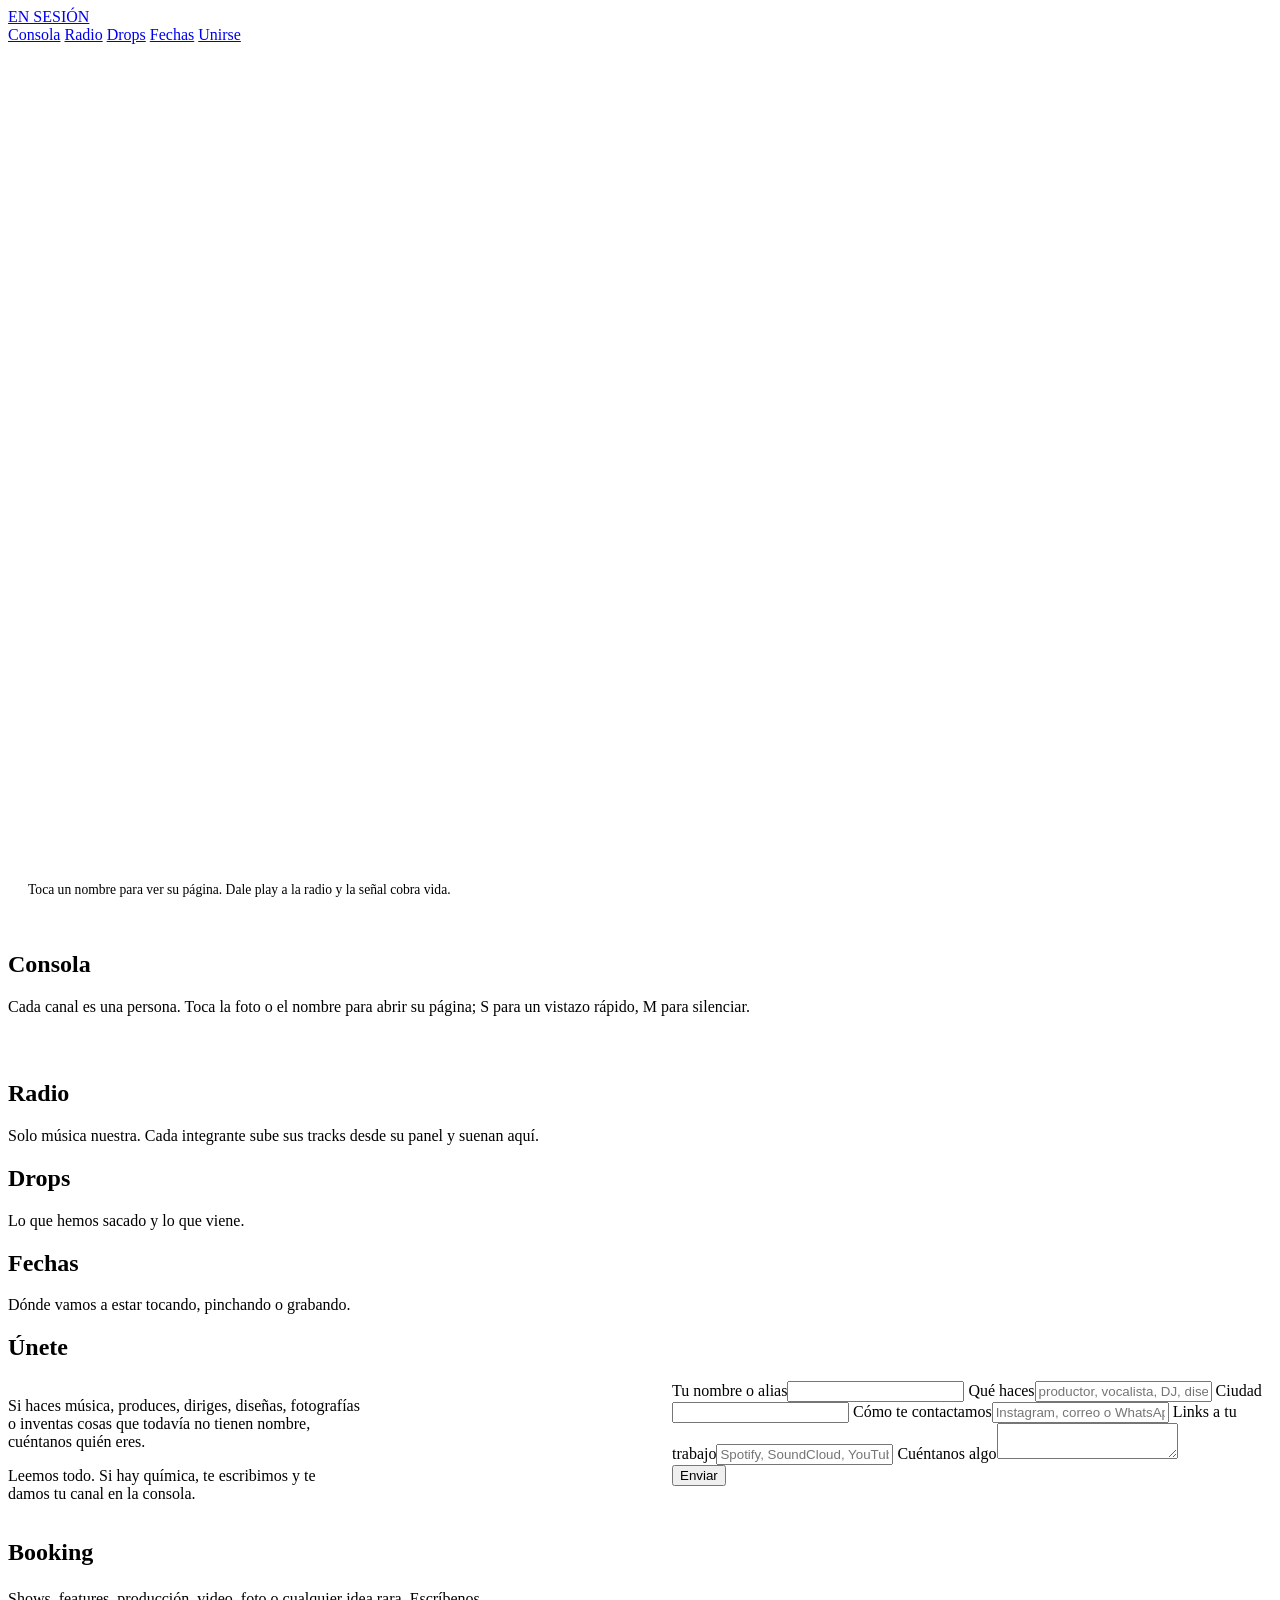
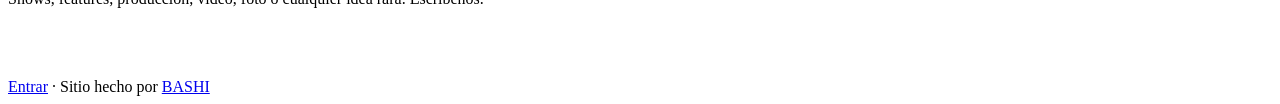
==== public/index.html @ a460a7e0 "deploy: 2026-09-29 13:33:06" ====
<!DOCTYPE html>
<html lang="es">
<head>
<meta charset="utf-8">
<meta name="viewport" content="width=device-width, initial-scale=1, viewport-fit=cover">
<title>Colectivo</title>
<meta name="description" content="Colectivo de músicos, productores, directores y artistas.">
<link rel="icon" href="data:image/svg+xml,%3Csvg xmlns='http://www.w3.org/2000/svg' viewBox='0 0 64 64'%3E%3Crect width='64' height='64' fill='%23000'/%3E%3Ccircle cx='32' cy='32' r='18' fill='%2339FF14'/%3E%3C/svg%3E">
<link rel="preconnect" href="https://fonts.googleapis.com">
<link rel="preconnect" href="https://fonts.gstatic.com" crossorigin>
<link href="https://fonts.googleapis.com/css2?family=Anton&family=Space+Grotesk:wght@400;500;700&display=swap" rel="stylesheet">
<link rel="stylesheet" href="/estilo.css">
<style>
/* hero */
.hero{position:relative;min-height:calc(100svh - 3.3rem);display:flex;flex-direction:column;justify-content:flex-end;padding:1.25rem;border-bottom:2px solid var(--verde);overflow:hidden}
#scope{position:absolute;inset:0;width:100%;height:100%;pointer-events:none}
.hero__name{position:relative;font-family:var(--display);font-size:clamp(4.6rem,22vw,26rem);line-height:.86;letter-spacing:-.01em;text-transform:uppercase;overflow:hidden;padding-bottom:.04em}
.hero__name span{display:block;transform:translateY(110%);animation:rise .9s cubic-bezier(.2,.8,.2,1) .15s forwards}
@keyframes rise{to{transform:none}}
.hero__tag{position:relative;max-width:34ch;margin-top:1.25rem;font-size:clamp(1.05rem,1.6vw,1.35rem)}
.lineup{position:relative;display:flex;flex-wrap:wrap;align-items:baseline;gap:.15em .45em;margin-top:2.25rem;--base:clamp(1.9rem,5.5vw,5rem)}
.lineup a{text-decoration:none;color:var(--verde);font-family:var(--display);text-transform:uppercase;line-height:1;font-size:calc(var(--base) * var(--k,1))}
.lineup a:hover,.lineup a:focus-visible{color:var(--hueso)}
.lineup .sep{color:var(--gris);font-family:var(--display);font-size:calc(var(--base) * .7);line-height:1}
.hero__hint{position:relative;margin-top:.75rem;font-size:.85rem;color:var(--gris)}
.hero__hint b{color:var(--verde);font-weight:500}

/* consola */
.console{background:var(--verde);color:var(--negro)}
.console .sec__intro{color:var(--negro)}
.console .empty{color:var(--negro);border-color:var(--negro)}
.console .empty a{color:var(--negro);font-weight:700}
.console :focus-visible{outline-color:var(--negro)}
.strips{display:flex;gap:1rem;overflow-x:auto;padding:.5rem 0 1.25rem;scroll-snap-type:x proximity;scrollbar-color:var(--negro) transparent}
.strip{flex:1 0 172px;max-width:250px;scroll-snap-align:start;border:2px solid var(--negro);display:flex;flex-direction:column;gap:.7rem;padding:.75rem;background:var(--verde);transition:opacity .25s}
.strip__ch{display:flex;justify-content:space-between;font-size:.78rem;font-weight:700;letter-spacing:.04em}
.strip__go{display:block;text-decoration:none;color:inherit}
.strip__avatar{aspect-ratio:1;border:2px solid var(--negro);display:grid;place-items:center;font-family:var(--display);font-size:2.6rem;line-height:1;background:var(--verde) center/cover no-repeat;transition:filter .25s,opacity .25s}
.strip__go:hover .strip__avatar{filter:invert(1)}
.strip__name{font-family:var(--display);font-size:1.55rem;line-height:1;text-transform:uppercase;margin-top:.6rem}
.strip__go:hover .strip__name{text-decoration:underline;text-decoration-thickness:3px}
.strip__role{font-size:.8rem;line-height:1.3;min-height:2.6em}
.strip .estado{font-size:.75rem}
.strip .estado::before{background:var(--negro);box-shadow:none}
.strip .estado.no::before{background:var(--rec)}
.fader-wrap{display:flex;gap:.65rem;height:190px;margin-top:auto;padding-top:.25rem}
.fader{position:relative;flex:0 0 28px;border:2px solid var(--negro);background:repeating-linear-gradient(to bottom,var(--negro) 0 2px,transparent 2px 19px);touch-action:none;cursor:ns-resize;user-select:none}
.cap{position:absolute;left:-7px;right:-7px;height:36px;background:var(--negro);border:2px solid var(--verde);box-shadow:0 0 0 2px var(--negro);translate:0 -50%;pointer-events:none}
.cap::after{content:"";position:absolute;left:6px;right:6px;top:50%;height:2px;background:var(--verde);translate:0 -50%}
.meter{flex:1;display:flex;flex-direction:column-reverse;gap:3px}
.meter i{flex:1;border:1px solid var(--negro);transition:background .12s}
.meter i.on{background:var(--negro)}
.meter i.hot.on{background:var(--rec);border-color:var(--rec)}
.ms{display:flex;gap:.5rem}
.ms button{flex:1;border:2px solid var(--negro);background:none;font-weight:700;padding:.45rem 0;cursor:pointer;line-height:1}
.ms .s.on{background:var(--negro);color:var(--verde)}
.ms .m.on{background:var(--rec);border-color:var(--rec);color:#fff}
.strip.is-muted .strip__avatar{filter:grayscale(1);opacity:.45}
.strip.is-muted .meter i.on{background:transparent;border-color:var(--negro)}
.strips.has-solo .strip:not(.is-solo){opacity:.3}
@media (max-width:640px){.strip{flex-basis:150px}}

/* panel de canal */
.panel{position:fixed;top:0;right:0;z-index:60;height:100dvh;width:min(540px,100%);background:var(--negro);color:var(--hueso);border-left:2px solid var(--verde);transform:translateX(105%);transition:transform .35s cubic-bezier(.2,.8,.2,1),visibility 0s .35s;overflow-y:auto;padding:1.25rem 1.5rem 2.5rem;display:flex;flex-direction:column;gap:1.1rem;visibility:hidden}
.panel.open{transform:none;visibility:visible;transition:transform .35s cubic-bezier(.2,.8,.2,1),visibility 0s}
.panel__top{display:flex;justify-content:space-between;align-items:center;font-size:.8rem;font-weight:700;letter-spacing:.05em;color:var(--verde)}
.panel__close{background:none;border:2px solid var(--verde);color:var(--verde);width:2.6rem;height:2.6rem;font-size:1.4rem;line-height:1;cursor:pointer}
.panel__close:hover{background:var(--verde);color:var(--negro)}
.panel__photo{aspect-ratio:4/3;border:2px solid var(--verde);background:var(--musgo) center/cover no-repeat;display:grid;place-items:center;font-family:var(--display);font-size:5rem;color:var(--verde)}
.panel__name{font-family:var(--display);font-size:clamp(3rem,10vw,5.5rem);line-height:.9;text-transform:uppercase}
.panel__role{color:var(--verde);font-weight:500}
.panel__meta{color:var(--gris);font-size:.95rem}
.panel__bio{max-width:52ch}
.tags{display:flex;flex-wrap:wrap;gap:.5rem}
.tags span{border:1px solid var(--linea);padding:.25rem .6rem;font-size:.85rem;color:var(--gris)}
.panel__links{display:flex;flex-direction:column;border-top:1px solid var(--linea)}
.panel__links a{display:flex;justify-content:space-between;padding:.9rem 0;border-bottom:1px solid var(--linea);text-decoration:none;font-weight:500}
.panel__links a:hover{color:var(--verde)}
.panel__links a small{color:var(--gris);font-weight:400}
.panel__nav{display:flex;gap:.5rem;margin-top:auto;padding-top:1rem}
.panel__nav button{flex:1;border:2px solid var(--linea);background:none;padding:.75rem;cursor:pointer;text-align:left}
.panel__nav button:hover{border-color:var(--verde)}
.panel__nav button small{display:block;color:var(--gris);font-size:.75rem}
.scrim{position:fixed;inset:0;z-index:55;background:rgba(0,0,0,.55);opacity:0;pointer-events:none;transition:opacity .3s}
.scrim.open{opacity:1;pointer-events:auto}
@media (max-width:640px){.panel{top:auto;bottom:0;height:88dvh;width:100%;border-left:0;border-top:2px solid var(--verde);transform:translateY(105%)}}

/* unirse + booking */
.join{display:grid;grid-template-columns:1fr 1fr;gap:2rem 4rem;align-items:start}
.join__txt{max-width:44ch}
.join__txt p+p{margin-top:1rem}
@media (max-width:820px){.join{grid-template-columns:1fr}}
.booking .h2{margin-bottom:1.5rem}
.mail{display:inline-block;font-family:var(--display);font-size:clamp(1.6rem,6.5vw,6rem);line-height:1;text-decoration:none;color:var(--verde);word-break:break-all;border-bottom:.08em solid transparent}
.mail:hover{border-color:var(--verde)}
.booking__row{display:flex;flex-wrap:wrap;gap:1rem;margin-top:1.75rem}

@media (prefers-reduced-motion:reduce){
  .hero__name span{animation:none;transform:none}
  .panel,.scrim,.strip{transition:none}
}
</style>
</head>
<body>

<header class="bar">
  <a class="bar__id" href="#inicio"><span class="rec" aria-hidden="true"></span><span data-nombre></span><span class="bar__live" data-live>EN SESIÓN</span></a>
  <nav class="bar__nav" aria-label="Secciones">
    <a href="#consola">Consola</a>
    <a href="#radio">Radio</a>
    <a href="#drops">Drops</a>
    <a href="#fechas">Fechas</a>
    <a href="#unirse">Unirse</a>
  </nav>
</header>

<main>
  <section class="hero" id="inicio">
    <canvas id="scope" aria-hidden="true"></canvas>
    <h1 class="hero__name"><span data-nombre></span></h1>
    <p class="hero__tag" data-tagline></p>
    <div class="lineup" id="lineup" aria-label="Integrantes"></div>
    <p class="hero__hint" id="hint">Toca un nombre para ver su página. Dale play a la <b>radio</b> y la señal cobra vida.</p>
  </section>

  <section class="sec console" id="consola">
    <div class="sec__head">
      <h2 class="h2">Consola</h2>
      <p class="sec__intro">Cada canal es una persona. Toca la foto o el nombre para abrir su página; S para un vistazo rápido, M para silenciar.</p>
    </div>
    <div class="strips" id="strips"></div>
  </section>

  <section class="sec" id="radio">
    <div class="sec__head">
      <h2 class="h2" data-radio-nombre>Radio</h2>
      <p class="sec__intro">Solo música nuestra. Cada integrante sube sus tracks desde su panel y suenan aquí.</p>
    </div>
    <div class="radio-list" id="radio-list"></div>
  </section>

  <section class="sec" id="drops">
    <div class="sec__head">
      <h2 class="h2">Drops</h2>
      <p class="sec__intro">Lo que hemos sacado y lo que viene.</p>
    </div>
    <div class="tracks" id="tracks"></div>
  </section>

  <section class="sec" id="fechas">
    <div class="sec__head">
      <h2 class="h2">Fechas</h2>
      <p class="sec__intro">Dónde vamos a estar tocando, pinchando o grabando.</p>
    </div>
    <div class="dates" id="dates"></div>
  </section>

  <section class="sec" id="unirse">
    <div class="sec__head"><h2 class="h2">Únete</h2></div>
    <div class="join">
      <div class="join__txt">
        <p>Si haces música, produces, diriges, diseñas, fotografías o inventas cosas que todavía no tienen nombre, cuéntanos quién eres.</p>
        <p>Leemos todo. Si hay química, te escribimos y te damos tu canal en la consola.</p>
      </div>
      <form class="form form--2" id="join-form" novalidate>
        <label class="campo"><span>Tu nombre o alias</span><input name="name" required maxlength="80" autocomplete="name"></label>
        <label class="campo"><span>Qué haces</span><input name="role" maxlength="120" placeholder="productor, vocalista, DJ, diseño…"></label>
        <label class="campo"><span>Ciudad</span><input name="city" maxlength="80"></label>
        <label class="campo"><span>Cómo te contactamos</span><input name="contact" required maxlength="160" placeholder="Instagram, correo o WhatsApp"></label>
        <label class="campo ancho"><span>Links a tu trabajo</span><input name="links" maxlength="400" placeholder="Spotify, SoundCloud, YouTube, portafolio…"></label>
        <label class="campo ancho"><span>Cuéntanos algo</span><textarea name="message" maxlength="1500"></textarea></label>
        <input name="web" tabindex="-1" autocomplete="off" style="position:absolute;left:-9999px" aria-hidden="true">
        <div class="ancho" id="join-msg"></div>
        <div class="ancho"><button class="btn btn--fill" type="submit">Enviar</button></div>
      </form>
    </div>
  </section>

  <section class="sec booking" id="booking">
    <h2 class="h2">Booking</h2>
    <p class="sec__intro" style="margin-bottom:1.5rem">Shows, features, producción, video, foto o cualquier idea rara. Escríbenos.</p>
    <a class="mail" data-mail href="#"></a>
    <div class="booking__row" id="booking-row"></div>
  </section>
</main>

<div class="scrim" id="scrim"></div>
<aside class="panel" id="panel" aria-hidden="true" aria-label="Canal">
  <div class="panel__top"><span data-p-ch></span><button class="panel__close" id="panel-close" aria-label="Cerrar">×</button></div>
  <div class="panel__photo" data-p-photo></div>
  <h3 class="panel__name" data-p-name></h3>
  <p class="panel__role" data-p-role></p>
  <p class="panel__meta" data-p-meta></p>
  <p class="estado" data-p-estado></p>
  <p class="panel__bio" data-p-bio></p>
  <div class="tags" data-p-tags></div>
  <div class="panel__links" data-p-links></div>
  <a class="btn btn--fill" data-p-go href="#" target="_blank" rel="noopener">Abrir su página</a>
  <div class="panel__nav">
    <button id="p-prev"><small>Canal anterior</small><span></span></button>
    <button id="p-next"><small>Siguiente canal</small><span></span></button>
  </div>
</aside>

<footer class="foot">
  <span data-copy></span>
  <nav id="foot-social" aria-label="Redes"></nav>
  <span><a href="/panel">Entrar</a> · Sitio hecho por <a href="#" data-credit>BASHI</a></span>
</footer>

<script src="/site.js"></script>
<script src="/radio.js"></script>
<script>
const $ = (s, r = document) => r.querySelector(s);
const $$ = (s, r = document) => [...r.querySelectorAll(s)];
const esc = s => String(s ?? "").replace(/[&<>"']/g, c => ({"&":"&amp;","<":"&lt;",">":"&gt;",'"':"&quot;","'":"&#39;"}[c]));
const pad = n => String(n).padStart(2, "0");
const initials = a => String(a || "?").trim().split(/\s+/).slice(0, 2).map(w => w[0]).join("").toUpperCase();
const reduce = matchMedia("(prefers-reduced-motion: reduce)").matches;
const MESES = ["ene","feb","mar","abr","may","jun","jul","ago","sep","oct","nov","dic"];
const fecha = d => { const [y, m, dd] = String(d || "").split("-"); return m ? { dia: String(+dd), mes: MESES[+m - 1] || "", anio: y } : { dia: "", mes: "", anio: "" }; };
let MIEMBROS = [], TODAY = new Date().toISOString().slice(0, 10);

/* ---------- configuración estática ---------- */
document.title = SITE.nombre;
document.documentElement.style.setProperty("--beat", (60 / SITE.bpm) + "s");
$$("[data-nombre]").forEach(el => el.textContent = SITE.nombre);
$("[data-tagline]").textContent = SITE.tagline;
$("[data-radio-nombre]").textContent = SITE.radio;
$("[data-live]").style.display = SITE.enSesion ? "" : "none";
$(".rec").classList.toggle("off", !SITE.enSesion);
const mail = $("[data-mail]"); mail.textContent = SITE.email; mail.href = "mailto:" + SITE.email;
$("#booking-row").innerHTML =
  (SITE.whatsapp ? `<a class="btn btn--fill" href="https://wa.me/${SITE.whatsapp}" target="_blank" rel="noopener">WhatsApp</a>` : "") +
  SITE.redes.map(r => `<a class="btn" href="${esc(r.url)}" target="_blank" rel="noopener">${esc(r.nombre)}</a>`).join("");
$("#foot-social").innerHTML = SITE.redes.map(r => `<a href="${esc(r.url)}" target="_blank" rel="noopener">${esc(r.nombre)}</a>`).join("");
$("[data-copy]").textContent = `© ${new Date().getFullYear()} ${SITE.nombre}`;
$("[data-credit]").href = SITE.creditoUrl || "#";

/* nombre del hero ajustado al ancho */
const fitName = () => {
  const el = $(".hero__name");
  const probe = document.createElement("span");
  probe.style.cssText = "position:absolute;left:-9999px;top:0;visibility:hidden;white-space:nowrap;font:inherit;font-size:100px;display:inline";
  el.appendChild(probe);
  let maxW = 1;
  SITE.nombre.split(/\s+/).forEach(w => { probe.textContent = w; maxW = Math.max(maxW, probe.getBoundingClientRect().width); });
  probe.remove();
  el.style.fontSize = Math.max(44, Math.min(560, el.clientWidth / maxW * 100 * .985)) + "px";
};
fitName(); document.fonts.ready.then(fitName); addEventListener("resize", fitName);

/* ---------- datos vivos ---------- */
async function cargar() {
  let data;
  try {
    const r = await fetch("/api/public"); data = await r.json();
    if (!r.ok) throw new Error(data.error || r.status);
  } catch (e) {
    $("#strips").innerHTML = `<p class="empty">No se pudo cargar la consola (${esc(e.message)}). Si estás instalando, revisa que setup.sh haya terminado.</p>`;
    return;
  }
  MIEMBROS = data.members; TODAY = data.today || TODAY;
  pintarLineup(); pintarConsola(); pintarDrops(data.drops); pintarFechas(data.dates);
  Radio.init({ tracks: data.tracks, listEl: $("#radio-list"), name: SITE.radio });
}

function pintarLineup() {
  const sizes = [1.55, .95, 1.25, .85, 1.4, 1.05, 1.2, .9];
  $("#lineup").innerHTML = MIEMBROS.map((m, i) =>
    `${i ? '<span class="sep" aria-hidden="true">/</span>' : ""}<a style="--k:${sizes[i % sizes.length]}" href="/m/${esc(m.slug)}" target="_blank" rel="noopener">${esc(m.alias)}</a>`
  ).join("");
  if (!MIEMBROS.length) $("#hint").innerHTML = "La consola está vacía por ahora.";
}

function pintarConsola() {
  const strips = $("#strips");
  strips.innerHTML = !MIEMBROS.length
    ? `<p class="empty">Todavía no hay canales. Entra al <a href="/panel">panel</a>, crea el administrador y agrega integrantes.</p>`
    : MIEMBROS.map((m, i) => `
  <article class="strip" data-i="${i}">
    <div class="strip__ch"><span>CH ${pad(i + 1)}</span><span data-lvl></span></div>
    <a class="strip__go" href="/m/${esc(m.slug)}" target="_blank" rel="noopener" aria-label="Abrir la página de ${esc(m.alias)}">
      <div class="strip__avatar" ${m.photo ? `style="background-image:url('${esc(m.photo)}')"` : ""}>${m.photo ? "" : esc(initials(m.alias))}</div>
      <h3 class="strip__name">${esc(m.alias)}</h3>
    </a>
    <p class="strip__role">${esc(m.role)}</p>
    <p class="estado ${m.available ? "" : "no"}">${m.available ? "Disponible" : "No disponible"}</p>
    <div class="fader-wrap">
      <div class="fader" role="slider" tabindex="0" aria-label="Nivel de ${esc(m.alias)}" aria-valuemin="0" aria-valuemax="100" aria-valuenow="0"><div class="cap"></div></div>
      <div class="meter" aria-hidden="true">${Array.from({ length: 14 }, (_, k) => `<i class="${k >= 12 ? "hot" : ""}"></i>`).join("")}</div>
    </div>
    <div class="ms">
      <button class="m" aria-pressed="false" aria-label="Mute">M</button>
      <button class="s" aria-pressed="false" aria-label="Solo" data-open="${i}">S</button>
    </div>
  </article>`).join("");

  $$(".strip").forEach(strip => {
    const i = +strip.dataset.i;
    const fader = $(".fader", strip), cap = $(".cap", strip), segs = $$(".meter i", strip), lvl = $("[data-lvl]", strip);
    let level = .55 + ((i * 37) % 40) / 100;
    const paint = () => {
      cap.style.top = ((1 - level) * 100) + "%";
      lvl.textContent = Math.round(level * 100);
      fader.setAttribute("aria-valuenow", Math.round(level * 100));
      const lit = Math.round(level * segs.length);
      segs.forEach((s, k) => s.classList.toggle("on", k < lit));
    };
    const set = v => { level = Math.min(1, Math.max(0, v)); paint(); };
    const fromEvent = e => { const r = fader.getBoundingClientRect(); set(1 - (e.clientY - r.top) / r.height); };
    fader.addEventListener("pointerdown", e => { fader.setPointerCapture(e.pointerId); fromEvent(e); fader.dataset.drag = "1"; });
    fader.addEventListener("pointermove", e => { if (fader.dataset.drag) fromEvent(e); });
    fader.addEventListener("pointerup", () => delete fader.dataset.drag);
    fader.addEventListener("pointercancel", () => delete fader.dataset.drag);
    fader.addEventListener("keydown", e => {
      if (e.key === "ArrowUp" || e.key === "ArrowRight") { set(level + .05); e.preventDefault(); }
      if (e.key === "ArrowDown" || e.key === "ArrowLeft") { set(level - .05); e.preventDefault(); }
    });
    $(".m", strip).addEventListener("click", e => {
      const on = strip.classList.toggle("is-muted");
      e.currentTarget.classList.toggle("on", on);
      e.currentTarget.setAttribute("aria-pressed", on);
    });
    paint();
  });
}

function pintarDrops(drops) {
  $("#tracks").innerHTML = drops.length ? drops.map((d, i) => {
    const f = fecha(d.day), proximo = d.day && d.day > TODAY;
    const inner = `
      <span class="track__n">${pad(i + 1)}</span>
      <span class="track__t">${esc(d.title)}${proximo ? '<span class="track__tag">Próximo</span>' : ""}<span class="track__a">${esc(d.artists || d.alias)}${d.note ? " · " + esc(d.note) : ""}</span></span>
      <span class="track__y">${f.dia ? `${f.dia} ${f.mes} ${f.anio}` : ""}</span>
      <span class="track__d">${d.url ? "Escuchar" : ""}</span>`;
    return d.url ? `<a class="track" href="${esc(d.url)}" target="_blank" rel="noopener">${inner}</a>` : `<div class="track">${inner}</div>`;
  }).join("") : `<p class="empty">Todavía no hay drops. Estamos en el estudio.</p>`;
}

function pintarFechas(dates) {
  $("#dates").innerHTML = dates.length ? dates.map(d => {
    const f = fecha(d.day);
    const donde = [d.place, d.city].filter(Boolean).join(", ") || d.title;
    const nota = [d.title && d.title !== donde ? d.title : "", `<a href="/m/${esc(d.slug)}" target="_blank" rel="noopener">${esc(d.alias)}</a>`, d.note].filter(Boolean).join(" · ");
    return `
  <div class="date">
    <div class="date__when"><span class="date__day">${f.dia}</span><span class="date__mon">${f.mes}</span></div>
    <div class="date__where">${esc(donde)}<span class="date__note">${nota}</span></div>
    ${d.url ? `<a class="date__link" href="${esc(d.url)}" target="_blank" rel="noopener">Info</a>` : ""}
  </div>`;
  }).join("") : `<p class="empty">Sin fechas por ahora. Estamos en el estudio.</p>`;
}

/* ---------- panel de canal (solo) ---------- */
const panel = $("#panel"), scrim = $("#scrim"), strips = $("#strips");
let current = -1, lastFocus = null;
function openChannel(i, focus = true) {
  const m = MIEMBROS[i]; if (!m) return;
  current = i;
  $("[data-p-ch]", panel).textContent = `CH ${pad(i + 1)} de ${pad(MIEMBROS.length)}`;
  const ph = $("[data-p-photo]", panel);
  ph.style.backgroundImage = m.photo ? `url('${m.photo}')` : "";
  ph.textContent = m.photo ? "" : initials(m.alias);
  $("[data-p-name]", panel).textContent = m.alias;
  $("[data-p-role]", panel).textContent = m.role;
  $("[data-p-meta]", panel).textContent = [m.specialty, m.city].filter(Boolean).join(" · ");
  const est = $("[data-p-estado]", panel);
  est.className = "estado" + (m.available ? "" : " no");
  est.textContent = (m.available ? "Disponible para trabajos" : "No disponible por ahora") + (m.status_note ? " — " + m.status_note : "");
  $("[data-p-bio]", panel).textContent = m.bio || "";
  $("[data-p-tags]", panel).innerHTML = (m.tags || []).map(t => `<span>${esc(t)}</span>`).join("");
  $("[data-p-links]", panel).innerHTML = (m.links || []).map(l =>
    `<a href="${esc(l.url)}" target="_blank" rel="noopener"><span>${esc(l.nombre)}</span><small>${esc(l.url.replace(/^https?:\/\/(www\.)?/, "").slice(0, 32))}</small></a>`).join("");
  $("[data-p-go]", panel).href = "/m/" + m.slug;
  const prev = MIEMBROS[(i - 1 + MIEMBROS.length) % MIEMBROS.length], next = MIEMBROS[(i + 1) % MIEMBROS.length];
  $("#p-prev span").textContent = prev.alias; $("#p-next span").textContent = next.alias;
  $$(".strip").forEach(s => s.classList.toggle("is-solo", +s.dataset.i === i));
  $$(".ms .s").forEach(b => { const on = +b.dataset.open === i; b.classList.toggle("on", on); b.setAttribute("aria-pressed", on); });
  strips.classList.add("has-solo");
  panel.classList.add("open"); scrim.classList.add("open");
  panel.setAttribute("aria-hidden", "false");
  document.body.style.overflow = "hidden";
  if (focus) { lastFocus = document.activeElement; $("#panel-close").focus(); }
}
function closeChannel() {
  current = -1;
  strips.classList.remove("has-solo");
  $$(".strip").forEach(s => s.classList.remove("is-solo"));
  $$(".ms .s").forEach(b => { b.classList.remove("on"); b.setAttribute("aria-pressed", "false"); });
  panel.classList.remove("open"); scrim.classList.remove("open");
  panel.setAttribute("aria-hidden", "true");
  document.body.style.overflow = "";
  if (lastFocus) { lastFocus.focus(); lastFocus = null; }
}
document.addEventListener("click", e => {
  const b = e.target.closest("[data-open]"); if (!b) return;
  const i = +b.dataset.open;
  (current === i) ? closeChannel() : openChannel(i);
});
$("#panel-close").addEventListener("click", closeChannel);
scrim.addEventListener("click", closeChannel);
$("#p-prev").addEventListener("click", () => openChannel((current - 1 + MIEMBROS.length) % MIEMBROS.length, false));
$("#p-next").addEventListener("click", () => openChannel((current + 1) % MIEMBROS.length, false));
document.addEventListener("keydown", e => {
  if (!panel.classList.contains("open")) return;
  if (e.key === "Escape") closeChannel();
  if (e.key === "ArrowRight") $("#p-next").click();
  if (e.key === "ArrowLeft") $("#p-prev").click();
});

/* ---------- formulario de unirse ---------- */
$("#join-form").addEventListener("submit", async e => {
  e.preventDefault();
  const f = e.currentTarget, msg = $("#join-msg"), btn = $("button[type=submit]", f);
  const body = Object.fromEntries(new FormData(f).entries());
  if (!body.name.trim() || !body.contact.trim()) { msg.innerHTML = `<p class="aviso aviso--error">Necesitamos tu nombre y una forma de contactarte.</p>`; return; }
  btn.disabled = true;
  try {
    const r = await fetch("/api/join", { method: "POST", headers: { "content-type": "application/json" }, body: JSON.stringify(body) });
    const d = await r.json();
    if (!r.ok) throw new Error(d.error || "No se pudo enviar");
    f.reset();
    msg.innerHTML = `<p class="aviso">Recibido. Te escribimos pronto.</p>`;
  } catch (err) {
    msg.innerHTML = `<p class="aviso aviso--error">${esc(err.message)}</p>`;
  }
  btn.disabled = false;
});

/* ---------- osciloscopio: cursor cuando hay silencio, señal real cuando suena la radio ---------- */
(() => {
  const c = $("#scope"), ctx = c.getContext("2d"), hero = $(".hero");
  let w = 0, h = 0, mx = .5, my = .5, tx = .5, ty = .5, t = 0, buf = null;
  const resize = () => {
    const dpr = Math.min(devicePixelRatio || 1, 2);
    w = c.clientWidth; h = c.clientHeight;
    c.width = w * dpr; c.height = h * dpr; ctx.setTransform(dpr, 0, 0, dpr, 0, 0);
  };
  const green = getComputedStyle(document.documentElement).getPropertyValue("--verde").trim();
  const draw = () => {
    mx += (tx - mx) * .06; my += (ty - my) * .06;
    ctx.clearRect(0, 0, w, h);
    const base = h * .42;
    ctx.strokeStyle = "rgba(255,255,255,.08)"; ctx.lineWidth = 1;
    ctx.beginPath(); ctx.moveTo(0, base); ctx.lineTo(w, base); ctx.stroke();
    ctx.strokeStyle = green; ctx.lineWidth = 2.2; ctx.lineJoin = "round";
    ctx.shadowColor = green; ctx.shadowBlur = 12;
    ctx.beginPath();
    const an = Radio.analyser;
    if (an && Radio.playing) {
      if (!buf || buf.length !== an.fftSize) buf = new Uint8Array(an.fftSize);
      an.getByteTimeDomainData(buf);
      const amp = h * .32, step = buf.length / w;
      for (let x = 0; x <= w; x += 2) {
        const v = (buf[Math.min(buf.length - 1, Math.floor(x * step))] - 128) / 128;
        const y = base + v * amp;
        x ? ctx.lineTo(x, y) : ctx.moveTo(x, y);
      }
    } else {
      const freq = .004 + mx * .028, amp = h * .05 + my * h * .26;
      for (let x = 0; x <= w; x += 3) {
        const y = base + Math.sin(x * freq + t) * amp * .7 + Math.sin(x * freq * 2.6 - t * 1.4) * amp * .25 + Math.sin(x * .09 + t * 3) * (2 + my * 6);
        x ? ctx.lineTo(x, y) : ctx.moveTo(x, y);
      }
      t += .035 * (SITE.bpm / 120);
    }
    ctx.stroke(); ctx.shadowBlur = 0;
  };
  const loop = () => { draw(); requestAnimationFrame(loop); };
  const point = e => { const r = hero.getBoundingClientRect(); tx = (e.clientX - r.left) / r.width; ty = 1 - (e.clientY - r.top) / r.height; };
  hero.addEventListener("pointermove", point);
  addEventListener("resize", resize);
  new ResizeObserver(() => { resize(); if (reduce) draw(); }).observe(hero);
  resize();
  reduce ? draw() : loop();
})();

cargar();
</script>
</body>
</html>
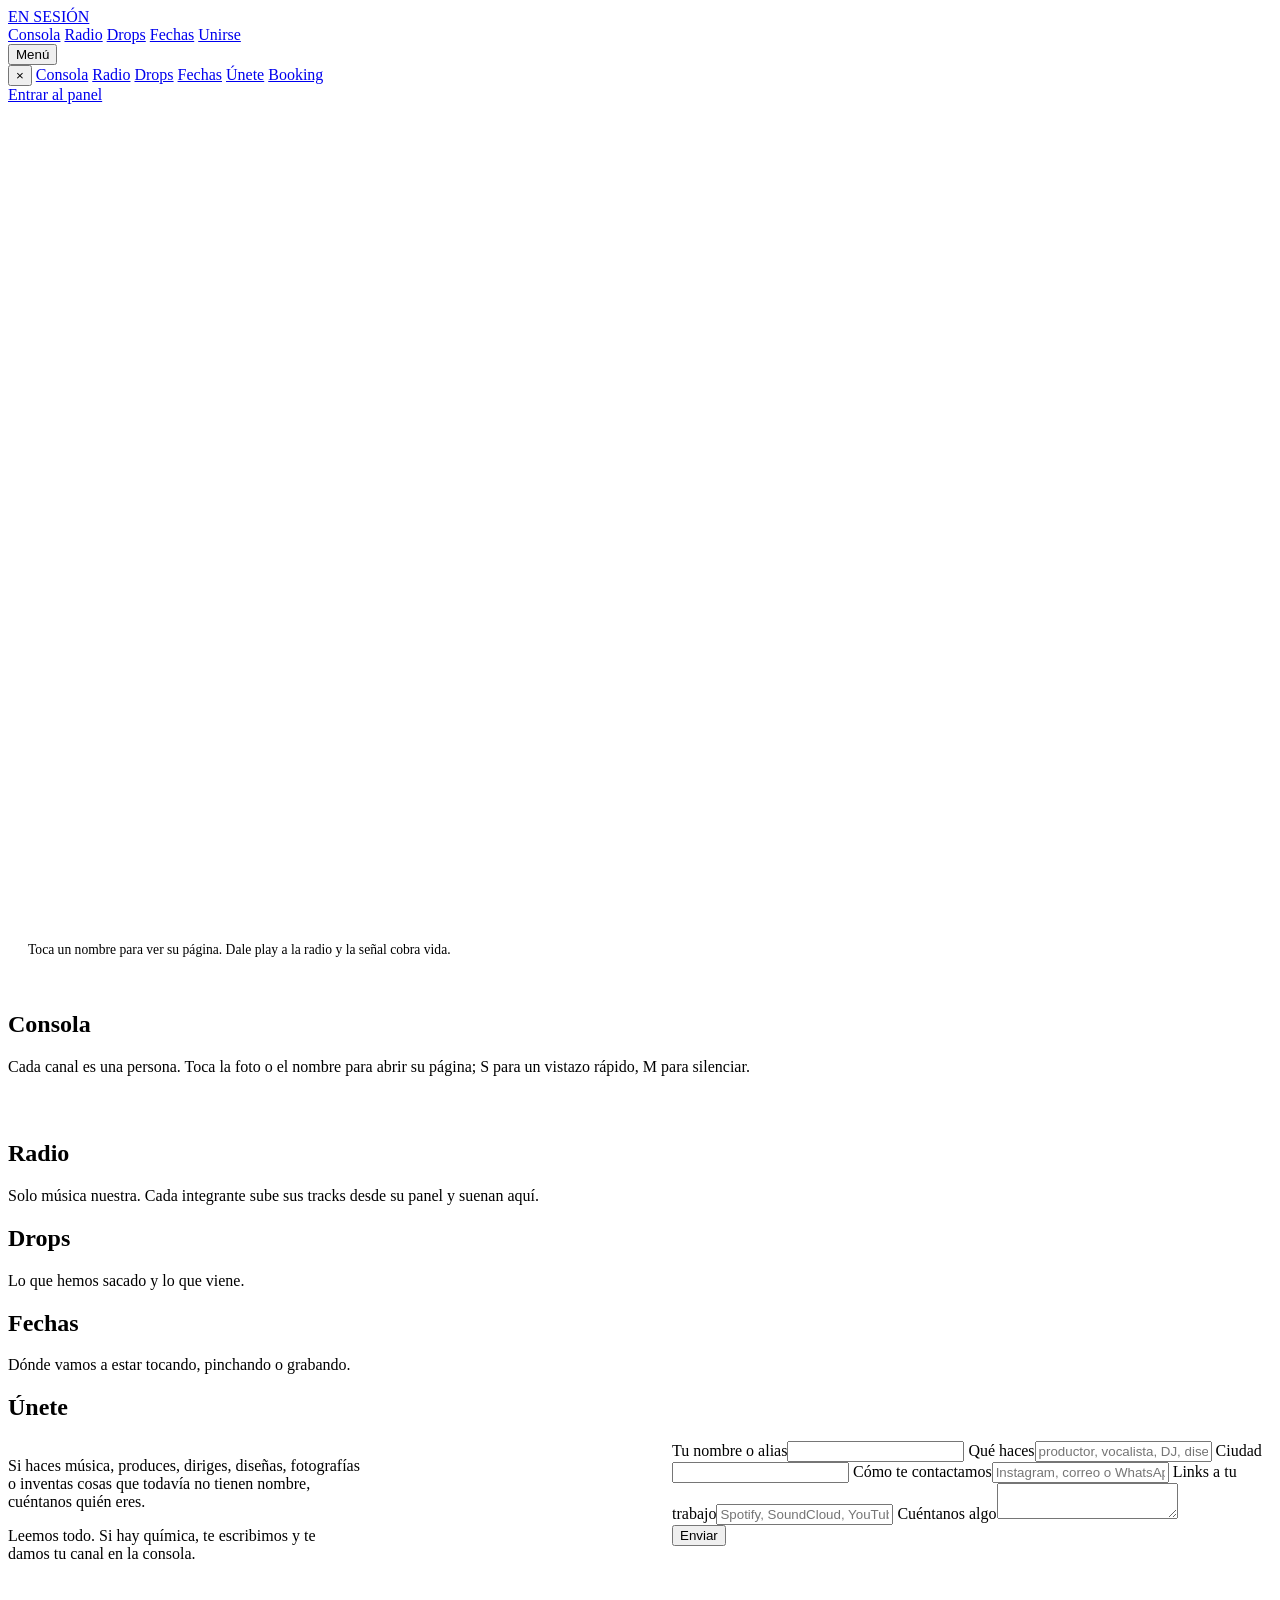
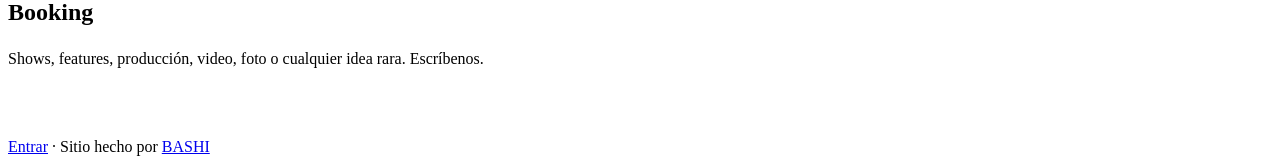
==== commit f87b3d68: "deploy: 2026-09-29 18:57:35" ====
--- a/public/index.html
+++ b/public/index.html
@@ -58,7 +58,29 @@
 .strip.is-muted .strip__avatar{filter:grayscale(1);opacity:.45}
 .strip.is-muted .meter i.on{background:transparent;border-color:var(--negro)}
 .strips.has-solo .strip:not(.is-solo){opacity:.3}
-@media (max-width:640px){.strip{flex-basis:150px}}
+@media (max-width:640px){
+  .lineup{flex-direction:column;align-items:flex-start;gap:0;margin-top:1.5rem}
+  .lineup .sep{display:none}
+  .lineup a{font-size:calc(var(--base) * 1.25 * var(--k,1))}
+  .hero__tag{font-size:1rem}
+  .strips{flex-direction:column;overflow:visible;gap:.75rem;scroll-snap-type:none}
+  .strip{flex:none;max-width:none;display:grid;grid-template-columns:4.5rem 1fr auto;grid-template-areas:"ch ch ch" "av name name" "av role role" "av est est" "fader fader ms";gap:.2rem .75rem;padding:.7rem .75rem .75rem;align-items:start}
+  .strip__ch{grid-area:ch;margin-bottom:.3rem}
+  .strip__go{display:contents}
+  .strip__avatar{grid-area:av;font-size:1.7rem;width:4.5rem;align-self:start}
+  .strip__name{grid-area:name;margin:0;font-size:1.6rem;align-self:start}
+  .strip__role{grid-area:role;min-height:0}
+  .strip .estado{grid-area:est}
+  .fader-wrap{grid-area:fader;height:auto;flex-direction:column;gap:.45rem;margin-top:.6rem;padding-top:0;align-self:end}
+  .fader{flex:none;height:28px;width:100%;background:repeating-linear-gradient(to right,var(--negro) 0 2px,transparent 2px 19px)}
+  .cap{left:auto;right:auto;top:-7px;bottom:-7px;width:36px;height:auto;translate:-50% 0}
+  .cap::after{left:50%;right:auto;top:6px;bottom:6px;width:2px;height:auto;translate:-50% 0}
+  .meter{flex-direction:row;height:10px}
+  .ms{grid-area:ms;flex-direction:column;justify-content:flex-end;gap:.4rem;align-self:end}
+  .ms button{width:3rem;height:2.5rem;padding:0}
+  .strip__go:hover .strip__name{text-decoration:none}
+  .strip__go .strip__name{text-decoration:underline;text-decoration-color:var(--negro);text-decoration-thickness:2px;text-underline-offset:3px}
+}
 
 /* panel de canal */
 .panel{position:fixed;top:0;right:0;z-index:60;height:100dvh;width:min(540px,100%);background:var(--negro);color:var(--hueso);border-left:2px solid var(--verde);transform:translateX(105%);transition:transform .35s cubic-bezier(.2,.8,.2,1),visibility 0s .35s;overflow-y:auto;padding:1.25rem 1.5rem 2.5rem;display:flex;flex-direction:column;gap:1.1rem;visibility:hidden}
@@ -112,7 +134,18 @@
     <a href="#fechas">Fechas</a>
     <a href="#unirse">Unirse</a>
   </nav>
+  <button class="bar__menu" id="menu-btn" aria-expanded="false" aria-controls="menu">Menú</button>
 </header>
+<nav class="menu" id="menu" aria-label="Menú">
+  <button class="menu__close" id="menu-close" aria-label="Cerrar">×</button>
+  <a href="#consola">Consola</a>
+  <a href="#radio">Radio</a>
+  <a href="#drops">Drops</a>
+  <a href="#fechas">Fechas</a>
+  <a href="#unirse">Únete</a>
+  <a href="#booking">Booking</a>
+  <div class="menu__foot"><a href="/panel">Entrar al panel</a></div>
+</nav>
 
 <main>
   <section class="hero" id="inicio">
@@ -300,15 +333,18 @@
     const i = +strip.dataset.i;
     const fader = $(".fader", strip), cap = $(".cap", strip), segs = $$(".meter i", strip), lvl = $("[data-lvl]", strip);
     let level = .55 + ((i * 37) % 40) / 100;
+    const horiz = () => matchMedia("(max-width:640px)").matches;
     const paint = () => {
-      cap.style.top = ((1 - level) * 100) + "%";
+      if (horiz()) { cap.style.top = ""; cap.style.left = (level * 100) + "%"; }
+      else { cap.style.left = ""; cap.style.top = ((1 - level) * 100) + "%"; }
       lvl.textContent = Math.round(level * 100);
       fader.setAttribute("aria-valuenow", Math.round(level * 100));
       const lit = Math.round(level * segs.length);
       segs.forEach((s, k) => s.classList.toggle("on", k < lit));
     };
     const set = v => { level = Math.min(1, Math.max(0, v)); paint(); };
-    const fromEvent = e => { const r = fader.getBoundingClientRect(); set(1 - (e.clientY - r.top) / r.height); };
+    const fromEvent = e => { const r = fader.getBoundingClientRect(); set(horiz() ? (e.clientX - r.left) / r.width : 1 - (e.clientY - r.top) / r.height); };
+    addEventListener("resize", paint);
     fader.addEventListener("pointerdown", e => { fader.setPointerCapture(e.pointerId); fromEvent(e); fader.dataset.drag = "1"; });
     fader.addEventListener("pointermove", e => { if (fader.dataset.drag) fromEvent(e); });
     fader.addEventListener("pointerup", () => delete fader.dataset.drag);
@@ -408,6 +444,14 @@
   if (e.key === "ArrowRight") $("#p-next").click();
   if (e.key === "ArrowLeft") $("#p-prev").click();
 });
+
+/* ---------- menú móvil ---------- */
+const menu = $("#menu"), menuBtn = $("#menu-btn");
+const setMenu = open => { menu.classList.toggle("open", open); document.body.classList.toggle("menu-open", open); menuBtn.setAttribute("aria-expanded", open); };
+menuBtn.addEventListener("click", () => setMenu(true));
+$("#menu-close").addEventListener("click", () => setMenu(false));
+menu.addEventListener("click", e => { if (e.target.closest("a")) setMenu(false); });
+document.addEventListener("keydown", e => { if (e.key === "Escape" && menu.classList.contains("open")) setMenu(false); });
 
 /* ---------- formulario de unirse ---------- */
 $("#join-form").addEventListener("submit", async e => {
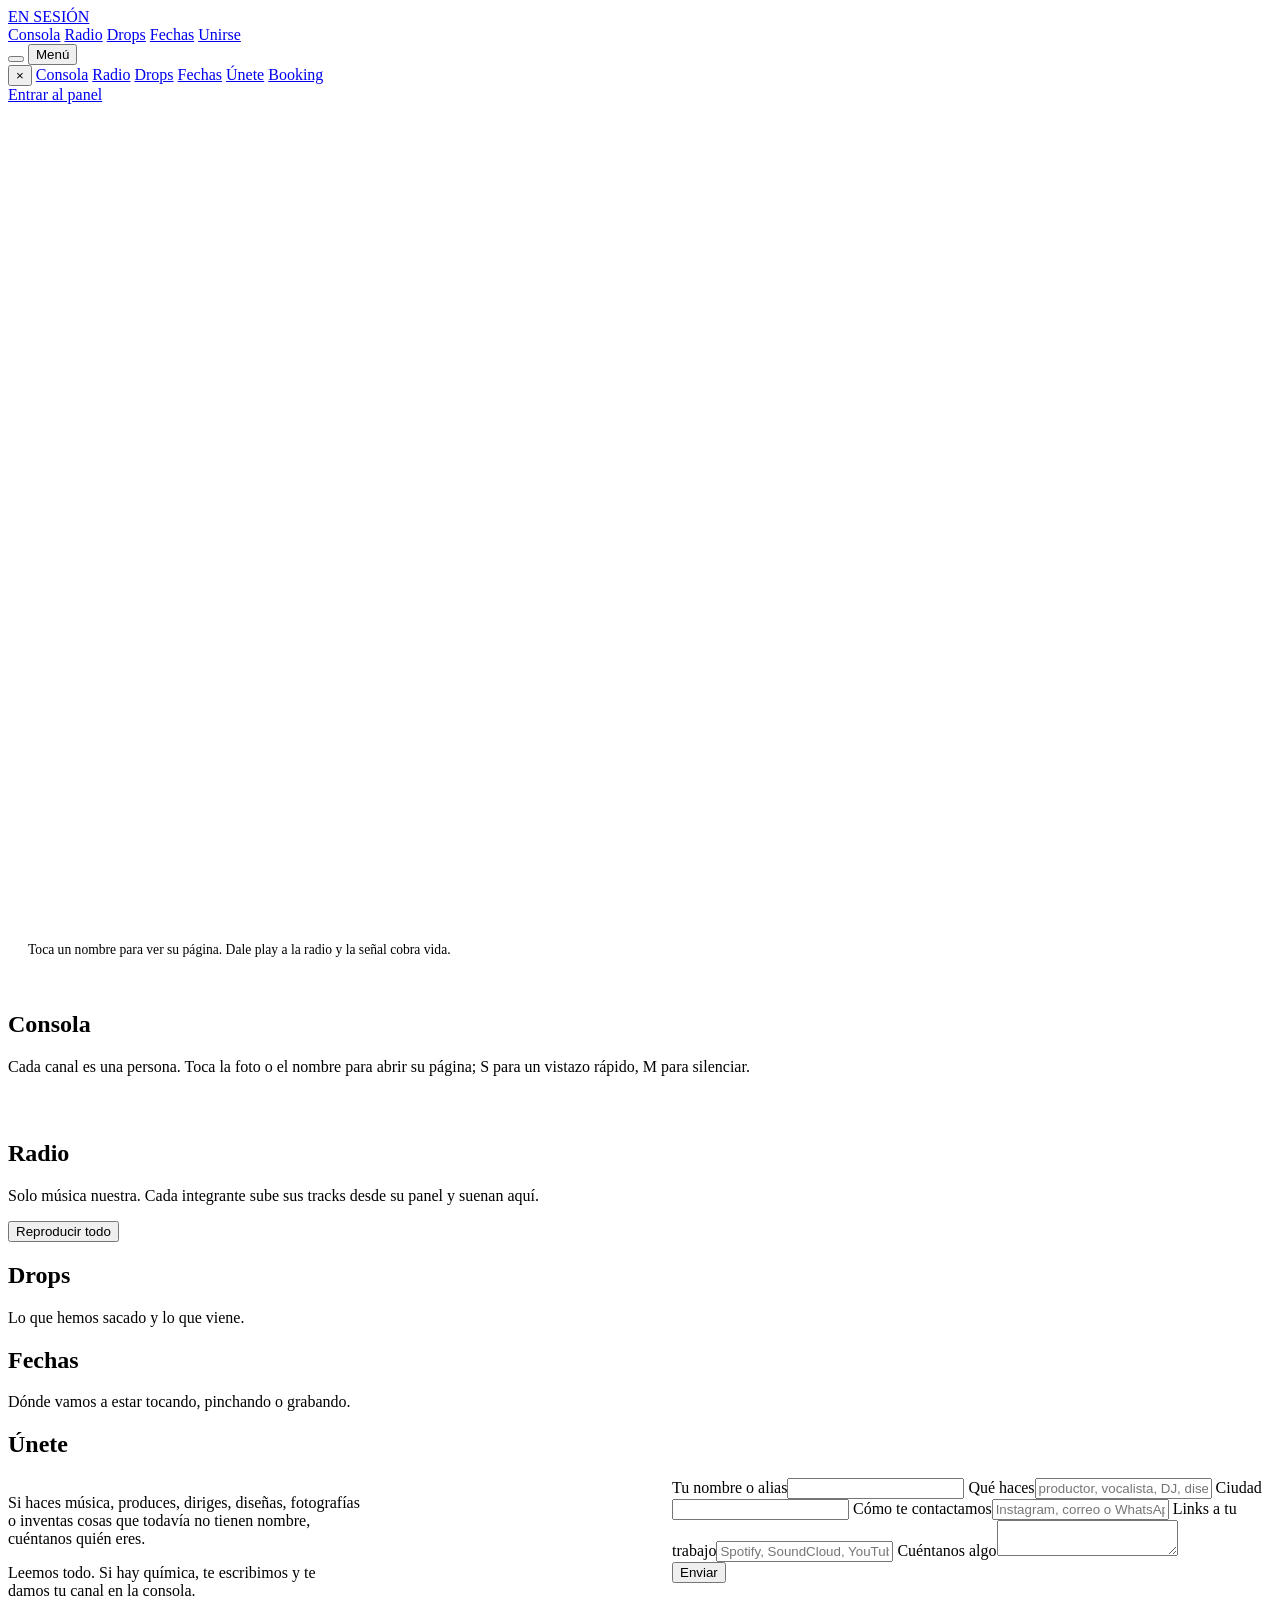
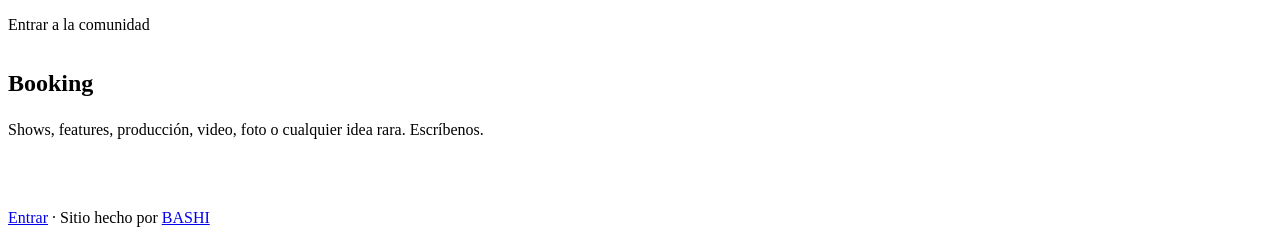
==== commit f7aea959: "deploy: 2026-09-29 19:24:04" ====
--- a/public/index.html
+++ b/public/index.html
@@ -5,11 +5,22 @@
 <meta name="viewport" content="width=device-width, initial-scale=1, viewport-fit=cover">
 <title>Colectivo</title>
 <meta name="description" content="Colectivo de músicos, productores, directores y artistas.">
+<meta name="theme-color" content="#F1F4EA">
+<meta property="og:type" content="website">
+<meta property="og:title" content="COLECTIVO">
+<meta property="og:description" content="Músicos, productores, directores y artistas haciendo cosas juntos.">
+<meta property="og:image" content="https://colectivo-web.pages.dev/og.png">
+<meta property="og:url" content="https://colectivo-web.pages.dev/">
+<meta name="twitter:card" content="summary_large_image">
+<link rel="manifest" href="/manifest.json">
+<link rel="apple-touch-icon" href="/icon-180.png">
 <link rel="icon" href="data:image/svg+xml,%3Csvg xmlns='http://www.w3.org/2000/svg' viewBox='0 0 64 64'%3E%3Crect width='64' height='64' fill='%23000'/%3E%3Ccircle cx='32' cy='32' r='18' fill='%2339FF14'/%3E%3C/svg%3E">
 <link rel="preconnect" href="https://fonts.googleapis.com">
 <link rel="preconnect" href="https://fonts.gstatic.com" crossorigin>
 <link href="https://fonts.googleapis.com/css2?family=Anton&family=Space+Grotesk:wght@400;500;700&display=swap" rel="stylesheet">
 <link rel="stylesheet" href="/estilo.css">
+<script src="/site.js"></script>
+<script src="/tema.js"></script>
 <style>
 /* hero */
 .hero{position:relative;min-height:calc(100svh - 3.3rem);display:flex;flex-direction:column;justify-content:flex-end;padding:1.25rem;border-bottom:2px solid var(--verde);overflow:hidden}
@@ -19,11 +30,11 @@
 @keyframes rise{to{transform:none}}
 .hero__tag{position:relative;max-width:34ch;margin-top:1.25rem;font-size:clamp(1.05rem,1.6vw,1.35rem)}
 .lineup{position:relative;display:flex;flex-wrap:wrap;align-items:baseline;gap:.15em .45em;margin-top:2.25rem;--base:clamp(1.9rem,5.5vw,5rem)}
-.lineup a{text-decoration:none;color:var(--verde);font-family:var(--display);text-transform:uppercase;line-height:1;font-size:calc(var(--base) * var(--k,1))}
-.lineup a:hover,.lineup a:focus-visible{color:var(--hueso)}
+.lineup a{text-decoration:none;color:var(--lineup);font-family:var(--display);text-transform:uppercase;line-height:1;font-size:calc(var(--base) * var(--k,1))}
+.lineup a:hover,.lineup a:focus-visible{color:var(--lineup-hover)}
 .lineup .sep{color:var(--gris);font-family:var(--display);font-size:calc(var(--base) * .7);line-height:1}
 .hero__hint{position:relative;margin-top:.75rem;font-size:.85rem;color:var(--gris)}
-.hero__hint b{color:var(--verde);font-weight:500}
+.hero__hint b{color:var(--acento);font-weight:500}
 
 /* consola */
 .console{background:var(--verde);color:var(--negro)}
@@ -83,21 +94,21 @@
 }
 
 /* panel de canal */
-.panel{position:fixed;top:0;right:0;z-index:60;height:100dvh;width:min(540px,100%);background:var(--negro);color:var(--hueso);border-left:2px solid var(--verde);transform:translateX(105%);transition:transform .35s cubic-bezier(.2,.8,.2,1),visibility 0s .35s;overflow-y:auto;padding:1.25rem 1.5rem 2.5rem;display:flex;flex-direction:column;gap:1.1rem;visibility:hidden}
+.panel{position:fixed;top:0;right:0;z-index:60;height:100dvh;width:min(540px,100%);background:var(--fondo);color:var(--tinta);border-left:2px solid var(--verde);transform:translateX(105%);transition:transform .35s cubic-bezier(.2,.8,.2,1),visibility 0s .35s;overflow-y:auto;padding:1.25rem 1.5rem 2.5rem;display:flex;flex-direction:column;gap:1.1rem;visibility:hidden}
 .panel.open{transform:none;visibility:visible;transition:transform .35s cubic-bezier(.2,.8,.2,1),visibility 0s}
-.panel__top{display:flex;justify-content:space-between;align-items:center;font-size:.8rem;font-weight:700;letter-spacing:.05em;color:var(--verde)}
-.panel__close{background:none;border:2px solid var(--verde);color:var(--verde);width:2.6rem;height:2.6rem;font-size:1.4rem;line-height:1;cursor:pointer}
+.panel__top{display:flex;justify-content:space-between;align-items:center;font-size:.8rem;font-weight:700;letter-spacing:.05em;color:var(--acento)}
+.panel__close{background:none;border:2px solid var(--verde);color:var(--acento);width:2.6rem;height:2.6rem;font-size:1.4rem;line-height:1;cursor:pointer}
 .panel__close:hover{background:var(--verde);color:var(--negro)}
-.panel__photo{aspect-ratio:4/3;border:2px solid var(--verde);background:var(--musgo) center/cover no-repeat;display:grid;place-items:center;font-family:var(--display);font-size:5rem;color:var(--verde)}
+.panel__photo{aspect-ratio:4/3;border:2px solid var(--verde);background:var(--musgo) center/cover no-repeat;display:grid;place-items:center;font-family:var(--display);font-size:5rem;color:var(--acento)}
 .panel__name{font-family:var(--display);font-size:clamp(3rem,10vw,5.5rem);line-height:.9;text-transform:uppercase}
-.panel__role{color:var(--verde);font-weight:500}
+.panel__role{color:var(--acento);font-weight:500}
 .panel__meta{color:var(--gris);font-size:.95rem}
 .panel__bio{max-width:52ch}
 .tags{display:flex;flex-wrap:wrap;gap:.5rem}
 .tags span{border:1px solid var(--linea);padding:.25rem .6rem;font-size:.85rem;color:var(--gris)}
 .panel__links{display:flex;flex-direction:column;border-top:1px solid var(--linea)}
 .panel__links a{display:flex;justify-content:space-between;padding:.9rem 0;border-bottom:1px solid var(--linea);text-decoration:none;font-weight:500}
-.panel__links a:hover{color:var(--verde)}
+.panel__links a:hover{color:var(--acento)}
 .panel__links a small{color:var(--gris);font-weight:400}
 .panel__nav{display:flex;gap:.5rem;margin-top:auto;padding-top:1rem}
 .panel__nav button{flex:1;border:2px solid var(--linea);background:none;padding:.75rem;cursor:pointer;text-align:left}
@@ -113,7 +124,7 @@
 .join__txt p+p{margin-top:1rem}
 @media (max-width:820px){.join{grid-template-columns:1fr}}
 .booking .h2{margin-bottom:1.5rem}
-.mail{display:inline-block;font-family:var(--display);font-size:clamp(1.6rem,6.5vw,6rem);line-height:1;text-decoration:none;color:var(--verde);word-break:break-all;border-bottom:.08em solid transparent}
+.mail{display:inline-block;font-family:var(--display);font-size:clamp(1.6rem,6.5vw,6rem);line-height:1;text-decoration:none;color:var(--acento);word-break:break-all;border-bottom:.08em solid transparent}
 .mail:hover{border-color:var(--verde)}
 .booking__row{display:flex;flex-wrap:wrap;gap:1rem;margin-top:1.75rem}
 
@@ -134,7 +145,10 @@
     <a href="#fechas">Fechas</a>
     <a href="#unirse">Unirse</a>
   </nav>
-  <button class="bar__menu" id="menu-btn" aria-expanded="false" aria-controls="menu">Menú</button>
+  <div class="bar__der">
+    <button class="bar__tema" data-tema-btn type="button"></button>
+    <button class="bar__menu" id="menu-btn" aria-expanded="false" aria-controls="menu">Menú</button>
+  </div>
 </header>
 <nav class="menu" id="menu" aria-label="Menú">
   <button class="menu__close" id="menu-close" aria-label="Cerrar">×</button>
@@ -144,7 +158,7 @@
   <a href="#fechas">Fechas</a>
   <a href="#unirse">Únete</a>
   <a href="#booking">Booking</a>
-  <div class="menu__foot"><a href="/panel">Entrar al panel</a></div>
+  <div class="menu__foot"><a href="/panel">Entrar al panel</a><a href="#" data-tema-txt></a></div>
 </nav>
 
 <main>
@@ -164,10 +178,13 @@
     <div class="strips" id="strips"></div>
   </section>
 
-  <section class="sec" id="radio">
+  <section class="sec sec--inv" id="radio">
     <div class="sec__head">
       <h2 class="h2" data-radio-nombre>Radio</h2>
-      <p class="sec__intro">Solo música nuestra. Cada integrante sube sus tracks desde su panel y suenan aquí.</p>
+      <div>
+        <p class="sec__intro">Solo música nuestra. Cada integrante sube sus tracks desde su panel y suenan aquí.</p>
+        <p style="margin-top:1rem"><button class="btn btn--fill oculto" id="radio-play" type="button">Reproducir todo</button></p>
+      </div>
     </div>
     <div class="radio-list" id="radio-list"></div>
   </section>
@@ -194,6 +211,7 @@
       <div class="join__txt">
         <p>Si haces música, produces, diriges, diseñas, fotografías o inventas cosas que todavía no tienen nombre, cuéntanos quién eres.</p>
         <p>Leemos todo. Si hay química, te escribimos y te damos tu canal en la consola.</p>
+        <p id="comunidad" class="oculto"><a class="btn" target="_blank" rel="noopener">Entrar a la comunidad</a></p>
       </div>
       <form class="form form--2" id="join-form" novalidate>
         <label class="campo"><span>Tu nombre o alias</span><input name="name" required maxlength="80" autocomplete="name"></label>
@@ -241,7 +259,6 @@
   <span><a href="/panel">Entrar</a> · Sitio hecho por <a href="#" data-credit>BASHI</a></span>
 </footer>
 
-<script src="/site.js"></script>
 <script src="/radio.js"></script>
 <script>
 const $ = (s, r = document) => r.querySelector(s);
@@ -269,6 +286,7 @@
 $("#foot-social").innerHTML = SITE.redes.map(r => `<a href="${esc(r.url)}" target="_blank" rel="noopener">${esc(r.nombre)}</a>`).join("");
 $("[data-copy]").textContent = `© ${new Date().getFullYear()} ${SITE.nombre}`;
 $("[data-credit]").href = SITE.creditoUrl || "#";
+if (SITE.comunidad) { $("#comunidad").classList.remove("oculto"); $("#comunidad a").href = SITE.comunidad; }
 
 /* nombre del hero ajustado al ancho */
 const fitName = () => {
@@ -296,6 +314,7 @@
   MIEMBROS = data.members; TODAY = data.today || TODAY;
   pintarLineup(); pintarConsola(); pintarDrops(data.drops); pintarFechas(data.dates);
   Radio.init({ tracks: data.tracks, listEl: $("#radio-list"), name: SITE.radio });
+  if (data.tracks.length) { const b = $("#radio-play"); b.classList.remove("oculto"); b.onclick = () => Radio.play(0); }
 }
 
 function pintarLineup() {
@@ -481,12 +500,12 @@
     w = c.clientWidth; h = c.clientHeight;
     c.width = w * dpr; c.height = h * dpr; ctx.setTransform(dpr, 0, 0, dpr, 0, 0);
   };
-  const green = getComputedStyle(document.documentElement).getPropertyValue("--verde").trim();
+  const green = getComputedStyle(document.documentElement).getPropertyValue("--scope-line").trim() || "#39FF14";
   const draw = () => {
     mx += (tx - mx) * .06; my += (ty - my) * .06;
     ctx.clearRect(0, 0, w, h);
     const base = h * .42;
-    ctx.strokeStyle = "rgba(255,255,255,.08)"; ctx.lineWidth = 1;
+    ctx.strokeStyle = getComputedStyle(document.documentElement).getPropertyValue("--scope-base").trim() || "rgba(0,0,0,.1)"; ctx.lineWidth = 1;
     ctx.beginPath(); ctx.moveTo(0, base); ctx.lineTo(w, base); ctx.stroke();
     ctx.strokeStyle = green; ctx.lineWidth = 2.2; ctx.lineJoin = "round";
     ctx.shadowColor = green; ctx.shadowBlur = 12;
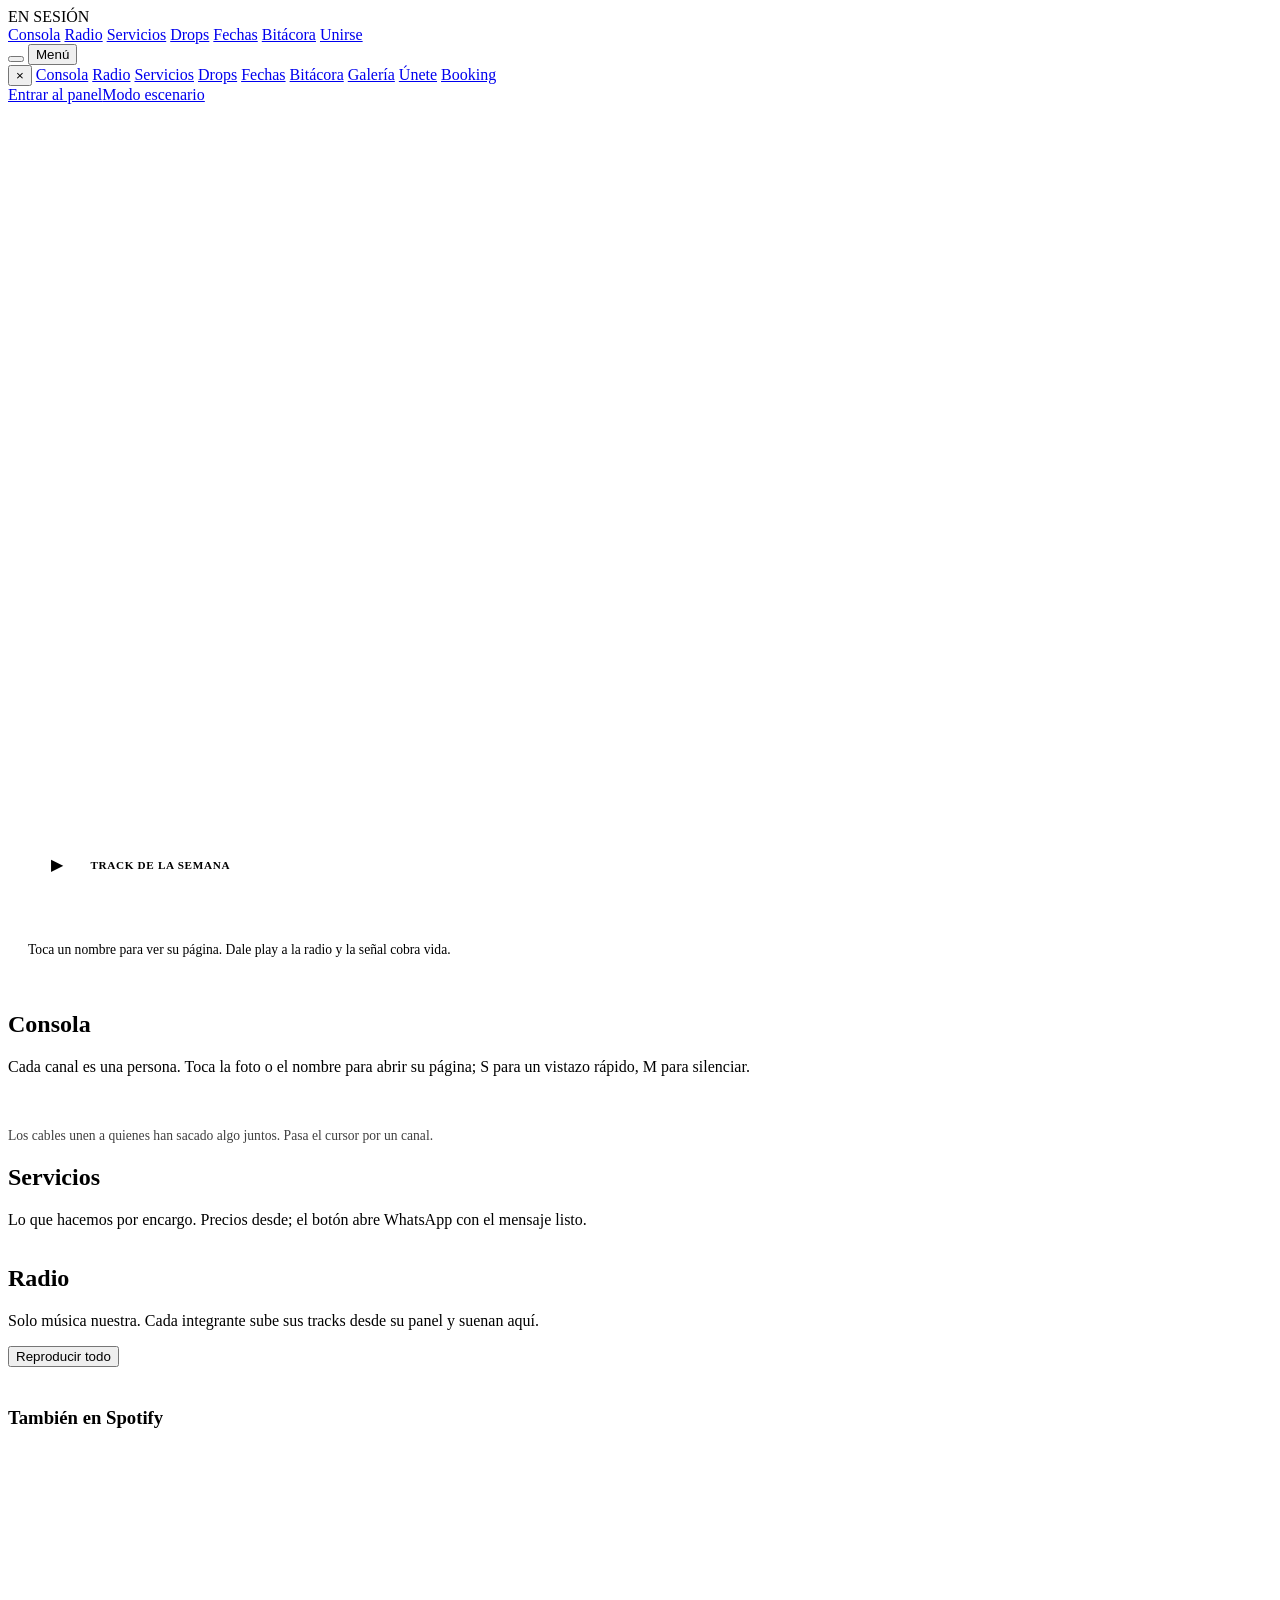
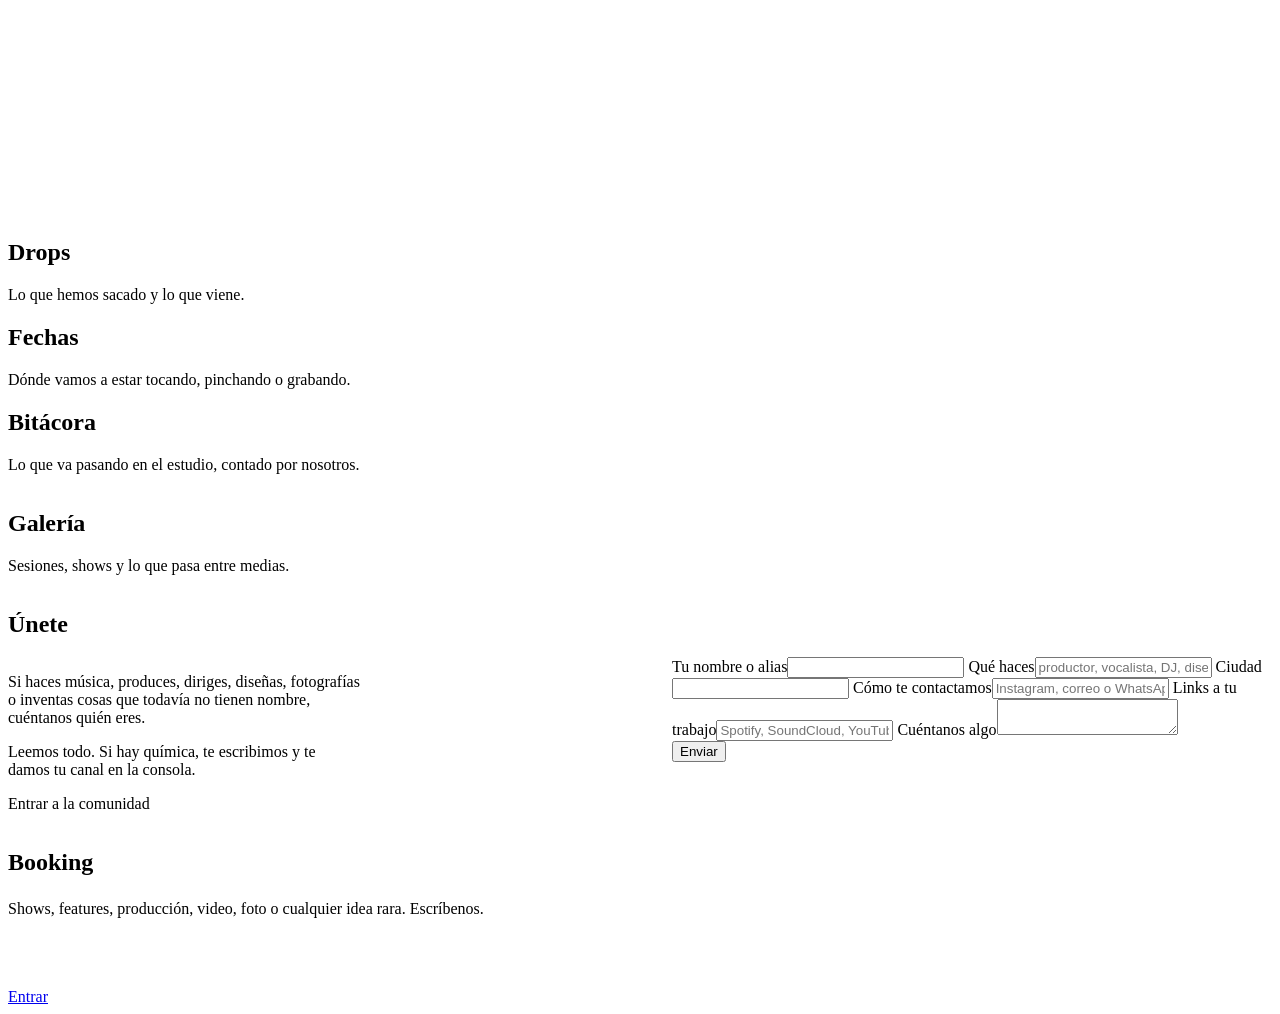
==== commit d362c59f: "deploy: 2026-09-29 19:52:35" ====
--- a/public/index.html
+++ b/public/index.html
@@ -35,6 +35,50 @@
 .lineup .sep{color:var(--gris);font-family:var(--display);font-size:calc(var(--base) * .7);line-height:1}
 .hero__hint{position:relative;margin-top:.75rem;font-size:.85rem;color:var(--gris)}
 .hero__hint b{color:var(--acento);font-weight:500}
+
+.hero__video{position:absolute;inset:0;width:100%;height:100%;object-fit:cover;opacity:.5;filter:grayscale(1) contrast(1.1)}
+[data-theme="light"] .hero__video{opacity:.35}
+.hero__live{position:relative;display:flex;align-items:flex-start;gap:.5rem;margin-bottom:1rem;font-weight:700;color:var(--rec);font-size:.9rem;letter-spacing:.04em;text-transform:uppercase;max-width:40ch}
+.hero__live::before{content:"";flex:0 0 auto;margin-top:.35em;width:.6rem;height:.6rem;border-radius:50%;background:var(--rec);box-shadow:0 0 10px var(--rec);animation:blink var(--beat) steps(1) infinite}
+.hero__live a{color:inherit}
+.semana{position:relative;align-self:flex-start;display:inline-flex;align-items:center;gap:.8rem;margin-top:1.5rem;padding:.5rem .8rem .5rem .5rem;border:2px solid var(--verde);background:var(--fondo)}
+.semana small{display:block;font-size:.7rem;font-weight:700;letter-spacing:.06em;text-transform:uppercase;color:var(--acento)}
+.semana b{font-family:var(--display);font-weight:400;font-size:1.2rem;text-transform:uppercase;line-height:1}
+.semana__play{width:2.6rem;height:2.6rem;border:0;background:var(--verde);color:var(--negro);cursor:pointer;font-size:1rem}
+.cables__leyenda{margin-top:.5rem;font-size:.85rem;color:var(--negro);opacity:.75}
+.strips{position:relative}
+.cables{position:absolute;left:0;top:0;pointer-events:none;overflow:visible;z-index:2}
+.cables path{fill:none;stroke:var(--negro);stroke-width:3;stroke-linecap:round;opacity:.85;transition:opacity .2s,stroke .2s}
+.cables circle{fill:var(--negro)}
+.strips.cable-hover .cables path{opacity:.12}
+.strips.cable-hover .cables path.on{opacity:1;stroke:var(--rec)}
+.strip__colabs{display:none;font-size:.75rem;color:var(--negro);opacity:.8}
+.servicios{display:flex;flex-direction:column;border-top:1px solid var(--linea)}
+.servicio{display:grid;grid-template-columns:1fr auto auto;gap:1rem;align-items:center;padding:1rem .25rem;border-bottom:1px solid var(--linea)}
+.servicio__n{font-family:var(--display);font-size:clamp(1.4rem,3.4vw,2.4rem);line-height:1;text-transform:uppercase}
+.servicio__q{display:block;font-family:var(--texto);font-size:.9rem;color:var(--gris);text-transform:none;margin-top:.3rem}
+.servicio__p{font-variant-numeric:tabular-nums;white-space:nowrap;color:var(--gris)}
+.servicio__p b{display:block;color:var(--tinta);font-weight:700}
+@media (max-width:640px){.servicio{grid-template-columns:1fr auto}.servicio__p{grid-column:1;text-align:left}}
+.playlist{margin-top:2.5rem}
+.playlist iframe{width:100%;height:352px;border:0;border-radius:12px;margin-top:1rem}
+.posts{display:grid;grid-template-columns:repeat(auto-fill,minmax(17rem,1fr));gap:1rem}
+.post{border:2px solid var(--linea);display:flex;flex-direction:column}
+.post img{width:100%;aspect-ratio:4/3;object-fit:cover;display:block;cursor:zoom-in}
+.post__t{padding:1rem;font-size:1.05rem;flex:1}
+.post__m{padding:0 1rem 1rem;font-size:.85rem;color:var(--gris)}
+.post__m a{color:var(--acento);text-decoration:none;font-weight:600}
+.galeria{display:grid;grid-template-columns:repeat(auto-fill,minmax(11rem,1fr));gap:.6rem}
+.galeria button{border:0;padding:0;background:var(--musgo);cursor:zoom-in;aspect-ratio:1;overflow:hidden}
+.galeria img{width:100%;height:100%;object-fit:cover;display:block;transition:transform .3s}
+.galeria button:hover img{transform:scale(1.04)}
+.lightbox{position:fixed;inset:0;z-index:90;background:rgba(0,0,0,.92);display:none;flex-direction:column;align-items:center;justify-content:center;padding:1rem;gap:.75rem}
+.lightbox.open{display:flex}
+.lightbox img{max-width:100%;max-height:82vh;object-fit:contain}
+.lightbox p{color:#fff;font-size:.9rem;text-align:center}
+.lightbox__close{position:absolute;top:1rem;right:1rem;background:none;border:2px solid var(--verde);color:var(--verde);width:2.6rem;height:2.6rem;font-size:1.4rem;cursor:pointer}
+.date__cal{font-size:.85rem;color:var(--acento);text-decoration:none;font-weight:600;white-space:nowrap}
+.date__cal:hover{text-decoration:underline}
 
 /* consola */
 .console{background:var(--verde);color:var(--negro)}
@@ -75,7 +119,7 @@
   .lineup a{font-size:calc(var(--base) * 1.25 * var(--k,1))}
   .hero__tag{font-size:1rem}
   .strips{flex-direction:column;overflow:visible;gap:.75rem;scroll-snap-type:none}
-  .strip{flex:none;max-width:none;display:grid;grid-template-columns:4.5rem 1fr auto;grid-template-areas:"ch ch ch" "av name name" "av role role" "av est est" "fader fader ms";gap:.2rem .75rem;padding:.7rem .75rem .75rem;align-items:start}
+  .strip{flex:none;max-width:none;display:grid;grid-template-columns:4.5rem 1fr auto;grid-template-areas:"ch ch ch" "av name name" "av role role" "av est est" "colabs colabs colabs" "fader fader ms";gap:.2rem .75rem;padding:.7rem .75rem .75rem;align-items:start}
   .strip__ch{grid-area:ch;margin-bottom:.3rem}
   .strip__go{display:contents}
   .strip__avatar{grid-area:av;font-size:1.7rem;width:4.5rem;align-self:start}
@@ -89,6 +133,9 @@
   .meter{flex-direction:row;height:10px}
   .ms{grid-area:ms;flex-direction:column;justify-content:flex-end;gap:.4rem;align-self:end}
   .ms button{width:3rem;height:2.5rem;padding:0}
+  .strip__colabs{display:block;grid-area:colabs}
+  .cables,.cables__leyenda{display:none!important}
+  .semana{margin-top:1rem}
   .strip__go:hover .strip__name{text-decoration:none}
   .strip__go .strip__name{text-decoration:underline;text-decoration-color:var(--negro);text-decoration-thickness:2px;text-underline-offset:3px}
 }
@@ -137,12 +184,17 @@
 <body>
 
 <header class="bar">
-  <a class="bar__id" href="#inicio"><span class="rec" aria-hidden="true"></span><span data-nombre></span><span class="bar__live" data-live>EN SESIÓN</span></a>
+  <div class="bar__izq">
+    <a class="bar__id" href="#inicio"><span class="rec off" aria-hidden="true"></span><span data-nombre></span></a>
+    <a class="bar__live oculto" id="bar-live" target="_blank" rel="noopener">EN SESIÓN</a>
+  </div>
   <nav class="bar__nav" aria-label="Secciones">
     <a href="#consola">Consola</a>
     <a href="#radio">Radio</a>
+    <a href="#servicios" data-sec="servicios" class="oculto">Servicios</a>
     <a href="#drops">Drops</a>
     <a href="#fechas">Fechas</a>
+    <a href="#bitacora" data-sec="bitacora" class="oculto">Bitácora</a>
     <a href="#unirse">Unirse</a>
   </nav>
   <div class="bar__der">
@@ -154,18 +206,24 @@
   <button class="menu__close" id="menu-close" aria-label="Cerrar">×</button>
   <a href="#consola">Consola</a>
   <a href="#radio">Radio</a>
+  <a href="#servicios" data-sec="servicios" class="oculto">Servicios</a>
   <a href="#drops">Drops</a>
   <a href="#fechas">Fechas</a>
+  <a href="#bitacora" data-sec="bitacora" class="oculto">Bitácora</a>
+  <a href="#galeria" data-sec="galeria" class="oculto">Galería</a>
   <a href="#unirse">Únete</a>
   <a href="#booking">Booking</a>
-  <div class="menu__foot"><a href="/panel">Entrar al panel</a><a href="#" data-tema-txt></a></div>
+  <div class="menu__foot"><a href="/panel">Entrar al panel</a><a href="/vivo">Modo escenario</a><a href="#" data-tema-txt></a></div>
 </nav>
 
 <main>
   <section class="hero" id="inicio">
+    <video class="hero__video oculto" id="hero-video" autoplay muted loop playsinline aria-hidden="true"></video>
     <canvas id="scope" aria-hidden="true"></canvas>
+    <p class="hero__live oculto" id="hero-live"></p>
     <h1 class="hero__name"><span data-nombre></span></h1>
     <p class="hero__tag" data-tagline></p>
+    <div class="semana oculto" id="semana"><button class="semana__play" type="button" aria-label="Reproducir">&#9654;</button><span><small>Track de la semana</small><b id="semana-t"></b></span></div>
     <div class="lineup" id="lineup" aria-label="Integrantes"></div>
     <p class="hero__hint" id="hint">Toca un nombre para ver su página. Dale play a la <b>radio</b> y la señal cobra vida.</p>
   </section>
@@ -176,6 +234,15 @@
       <p class="sec__intro">Cada canal es una persona. Toca la foto o el nombre para abrir su página; S para un vistazo rápido, M para silenciar.</p>
     </div>
     <div class="strips" id="strips"></div>
+    <p class="cables__leyenda oculto" id="cables-leyenda">Los cables unen a quienes han sacado algo juntos. Pasa el cursor por un canal.</p>
+  </section>
+
+  <section class="sec oculto" id="servicios">
+    <div class="sec__head">
+      <h2 class="h2">Servicios</h2>
+      <p class="sec__intro">Lo que hacemos por encargo. Precios desde; el botón abre WhatsApp con el mensaje listo.</p>
+    </div>
+    <div class="servicios" id="servicios-lista"></div>
   </section>
 
   <section class="sec sec--inv" id="radio">
@@ -187,6 +254,7 @@
       </div>
     </div>
     <div class="radio-list" id="radio-list"></div>
+    <div class="playlist oculto" id="playlist"><h3 class="h3">También en Spotify</h3><iframe id="playlist-frame" loading="lazy" title="Playlist en Spotify" allow="autoplay; clipboard-write; encrypted-media; picture-in-picture"></iframe></div>
   </section>
 
   <section class="sec" id="drops">
@@ -203,6 +271,22 @@
       <p class="sec__intro">Dónde vamos a estar tocando, pinchando o grabando.</p>
     </div>
     <div class="dates" id="dates"></div>
+  </section>
+
+  <section class="sec oculto" id="bitacora">
+    <div class="sec__head">
+      <h2 class="h2">Bitácora</h2>
+      <p class="sec__intro">Lo que va pasando en el estudio, contado por nosotros.</p>
+    </div>
+    <div class="posts" id="posts"></div>
+  </section>
+
+  <section class="sec oculto" id="galeria">
+    <div class="sec__head">
+      <h2 class="h2">Galería</h2>
+      <p class="sec__intro">Sesiones, shows y lo que pasa entre medias.</p>
+    </div>
+    <div class="galeria" id="galeria-grid"></div>
   </section>
 
   <section class="sec" id="unirse">
@@ -236,6 +320,7 @@
 </main>
 
 <div class="scrim" id="scrim"></div>
+<div class="lightbox" id="lightbox" role="dialog" aria-label="Foto"><button class="lightbox__close" id="lightbox-close" aria-label="Cerrar">×</button><img alt=""><p></p></div>
 <aside class="panel" id="panel" aria-hidden="true" aria-label="Canal">
   <div class="panel__top"><span data-p-ch></span><button class="panel__close" id="panel-close" aria-label="Cerrar">×</button></div>
   <div class="panel__photo" data-p-photo></div>
@@ -256,7 +341,7 @@
 <footer class="foot">
   <span data-copy></span>
   <nav id="foot-social" aria-label="Redes"></nav>
-  <span><a href="/panel">Entrar</a> · Sitio hecho por <a href="#" data-credit>BASHI</a></span>
+  <span><a href="/panel">Entrar</a></span>
 </footer>
 
 <script src="/radio.js"></script>
@@ -277,15 +362,13 @@
 $$("[data-nombre]").forEach(el => el.textContent = SITE.nombre);
 $("[data-tagline]").textContent = SITE.tagline;
 $("[data-radio-nombre]").textContent = SITE.radio;
-$("[data-live]").style.display = SITE.enSesion ? "" : "none";
-$(".rec").classList.toggle("off", !SITE.enSesion);
+if (SITE.spotifyPlaylist) { const m = String(SITE.spotifyPlaylist).match(/playlist\/([A-Za-z0-9]+)/); if (m) { $("#playlist").classList.remove("oculto"); $("#playlist-frame").src = `https://open.spotify.com/embed/playlist/${m[1]}?theme=0`; } }
 const mail = $("[data-mail]"); mail.textContent = SITE.email; mail.href = "mailto:" + SITE.email;
 $("#booking-row").innerHTML =
   (SITE.whatsapp ? `<a class="btn btn--fill" href="https://wa.me/${SITE.whatsapp}" target="_blank" rel="noopener">WhatsApp</a>` : "") +
   SITE.redes.map(r => `<a class="btn" href="${esc(r.url)}" target="_blank" rel="noopener">${esc(r.nombre)}</a>`).join("");
 $("#foot-social").innerHTML = SITE.redes.map(r => `<a href="${esc(r.url)}" target="_blank" rel="noopener">${esc(r.nombre)}</a>`).join("");
 $("[data-copy]").textContent = `© ${new Date().getFullYear()} ${SITE.nombre}`;
-$("[data-credit]").href = SITE.creditoUrl || "#";
 if (SITE.comunidad) { $("#comunidad").classList.remove("oculto"); $("#comunidad a").href = SITE.comunidad; }
 
 /* nombre del hero ajustado al ancho */
@@ -313,9 +396,133 @@
   }
   MIEMBROS = data.members; TODAY = data.today || TODAY;
   pintarLineup(); pintarConsola(); pintarDrops(data.drops); pintarFechas(data.dates);
+  pintarCables(data.drops); pintarServicios(data.services || []); pintarPosts(data.posts || []); pintarGaleria(data.gallery || []);
+  pintarLive(data.live); pintarHeroVideo(data.hero_video);
+  const feat = Math.max(0, data.tracks.findIndex(t => t.id === data.featured_track));
+  data.tracks.forEach(t => t.featured = t.id === data.featured_track);
   Radio.init({ tracks: data.tracks, listEl: $("#radio-list"), name: SITE.radio });
-  if (data.tracks.length) { const b = $("#radio-play"); b.classList.remove("oculto"); b.onclick = () => Radio.play(0); }
-}
+  if (data.tracks.length) { const b = $("#radio-play"); b.classList.remove("oculto"); b.onclick = () => Radio.play(feat); }
+  if (data.featured_track && data.tracks[feat]) {
+    const t = data.tracks[feat];
+    $("#semana").classList.remove("oculto"); $("#semana-t").textContent = `${t.title} — ${t.artists || t.member}`;
+    $(".semana__play").onclick = () => Radio.play(feat);
+  }
+}
+
+function pintarLive(live) {
+  const bar = $("#bar-live"), hero = $("#hero-live"), dot = $(".rec");
+  if (!live) { bar.classList.add("oculto"); hero.classList.add("oculto"); dot.classList.add("off"); return; }
+  dot.classList.remove("off"); bar.classList.remove("oculto"); bar.href = live.url || "#inicio";
+  if (!live.url) bar.removeAttribute("target");
+  hero.classList.remove("oculto");
+  hero.innerHTML = `<span>${esc(live.text)}${live.url ? ` · <a href="${esc(live.url)}" target="_blank" rel="noopener">verlo en vivo</a>` : ""}</span>`;
+}
+function pintarHeroVideo(url) {
+  const v = $("#hero-video"); if (!url) return;
+  v.src = url; v.classList.remove("oculto");
+  v.play().catch(() => {});
+}
+
+/* cables de colaboración: nacen de los drops con varios artistas */
+const norm = s => String(s || "").toLowerCase().normalize("NFD").replace(/[\u0300-\u036f]/g, "").trim();
+function colabsDe(drops) {
+  const idx = new Map(MIEMBROS.map((m, i) => [norm(m.alias), i]));
+  const pares = new Map();
+  drops.forEach(d => {
+    const nombres = String(d.artists || "").split(/\s*(?:,|&|\+|\/|\bft\.?\b|\bfeat\.?\b|\bx\b|\by\b|\bcon\b|\bdir\.?\b)\s*/i).map(norm).filter(Boolean);
+    const ids = [...new Set(nombres.map(n => idx.get(n)).filter(i => i !== undefined))];
+    if (d.member_id) { const own = MIEMBROS.findIndex(m => m.id === d.member_id); if (own >= 0 && !ids.includes(own)) ids.push(own); }
+    for (let a = 0; a < ids.length; a++) for (let b = a + 1; b < ids.length; b++) {
+      const k = [Math.min(ids[a], ids[b]), Math.max(ids[a], ids[b])].join("-");
+      pares.set(k, (pares.get(k) || 0) + 1);
+    }
+  });
+  return [...pares].map(([k, n]) => { const [a, b] = k.split("-").map(Number); return { a, b, n }; });
+}
+function pintarCables(drops) {
+  const pares = colabsDe(drops); if (!pares.length || MIEMBROS.length < 2) return;
+  MIEMBROS.forEach((m, i) => {
+    const otros = pares.filter(p => p.a === i || p.b === i).map(p => MIEMBROS[p.a === i ? p.b : p.a].alias);
+    const strip = $(`.strip[data-i="${i}"]`);
+    if (strip && otros.length) { const el = document.createElement("p"); el.className = "strip__colabs"; el.textContent = "con " + otros.join(", "); $(".strip__role", strip).after(el); }
+  });
+  $("#cables-leyenda").classList.remove("oculto");
+  const svg = document.createElementNS("http://www.w3.org/2000/svg", "svg"); svg.classList.add("cables");
+  strips.prepend(svg);
+  const dibujar = () => {
+    if (matchMedia("(max-width:640px)").matches) return;
+    const r0 = strips.getBoundingClientRect();
+    svg.setAttribute("width", strips.scrollWidth); svg.setAttribute("height", strips.scrollHeight);
+    svg.style.width = strips.scrollWidth + "px"; svg.style.height = strips.scrollHeight + "px";
+    svg.innerHTML = pares.map(p => {
+      const A = $(`.strip[data-i="${p.a}"] .strip__ch`), B = $(`.strip[data-i="${p.b}"] .strip__ch`); if (!A || !B) return "";
+      const ra = A.getBoundingClientRect(), rb = B.getBoundingClientRect();
+      const x1 = ra.left - r0.left + strips.scrollLeft + ra.width * .82, y1 = ra.top - r0.top + ra.height / 2;
+      const x2 = rb.left - r0.left + strips.scrollLeft + rb.width * .18, y2 = rb.top - r0.top + rb.height / 2;
+      const sag = 40 + Math.min(120, Math.abs(x2 - x1) * .35) + p.n * 10;
+      return `<path data-a="${p.a}" data-b="${p.b}" d="M${x1},${y1} C${x1},${y1 + sag} ${x2},${y2 + sag} ${x2},${y2}"></path><circle cx="${x1}" cy="${y1}" r="5"></circle><circle cx="${x2}" cy="${y2}" r="5"></circle>`;
+    }).join("");
+  };
+  dibujar(); addEventListener("resize", dibujar); document.fonts.ready.then(dibujar);
+  strips.addEventListener("pointerover", e => {
+    const st = e.target.closest(".strip"); if (!st) return;
+    strips.classList.add("cable-hover");
+    $$(".cables path").forEach(pth => pth.classList.toggle("on", pth.dataset.a === st.dataset.i || pth.dataset.b === st.dataset.i));
+  });
+  strips.addEventListener("pointerleave", () => strips.classList.remove("cable-hover"));
+}
+
+/* servicios */
+const waLink = (numero, texto) => `https://wa.me/${numero}?text=${encodeURIComponent(texto)}`;
+function pintarServicios(items) {
+  if (!items.length) return;
+  $("#servicios").classList.remove("oculto"); $$('[data-sec="servicios"]').forEach(a => a.classList.remove("oculto"));
+  $("#servicios-lista").innerHTML = items.map(x => {
+    const num = x.whatsapp || SITE.whatsapp;
+    const msg = `Hola ${x.alias}, vi tu canal en ${SITE.nombre} y me interesa: ${x.name}`;
+    return `<div class="servicio">
+      <div class="servicio__n">${esc(x.name)}<span class="servicio__q"><a href="/m/${esc(x.slug)}" target="_blank" rel="noopener" style="color:inherit">${esc(x.alias)}</a>${x.note ? " · " + esc(x.note) : ""}</span></div>
+      <div class="servicio__p">${x.price ? `desde<b>${esc(x.price)}</b>` : ""}</div>
+      ${num ? `<a class="btn btn--peq btn--fill" href="${waLink(num, msg)}" target="_blank" rel="noopener">WhatsApp</a>` : ""}
+    </div>`;
+  }).join("");
+}
+
+/* bitácora */
+const fechaCorta = s => { const d = new Date(String(s).replace(" ", "T") + "Z"); return isNaN(d) ? "" : `${d.getDate()} ${MESES[d.getMonth()]} ${d.getFullYear()}`; };
+function pintarPosts(items) {
+  if (!items.length) return;
+  $("#bitacora").classList.remove("oculto"); $$('[data-sec="bitacora"]').forEach(a => a.classList.remove("oculto"));
+  $("#posts").innerHTML = items.map(p => `<article class="post">
+    ${p.image ? `<img src="${esc(p.image)}" alt="" loading="lazy" data-zoom="${esc(p.image)}">` : ""}
+    <p class="post__t">${esc(p.text).replace(/\n/g, "<br>")}</p>
+    <p class="post__m"><a href="/m/${esc(p.slug)}" target="_blank" rel="noopener">${esc(p.member)}</a> · ${fechaCorta(p.created_at)}</p>
+  </article>`).join("");
+}
+
+/* galería + lightbox */
+function pintarGaleria(items) {
+  if (!items.length) return;
+  $("#galeria").classList.remove("oculto"); $$('[data-sec="galeria"]').forEach(a => a.classList.remove("oculto"));
+  $("#galeria-grid").innerHTML = items.map(g => `<button type="button" data-zoom="${esc(g.url)}" data-cap="${esc([g.caption, g.member].filter(Boolean).join(" · "))}"><img src="${esc(g.url)}" alt="${esc(g.caption)}" loading="lazy"></button>`).join("");
+}
+const lb = $("#lightbox");
+document.addEventListener("click", e => {
+  const z = e.target.closest("[data-zoom]"); if (!z) return;
+  $("img", lb).src = z.dataset.zoom; $("p", lb).textContent = z.dataset.cap || ""; lb.classList.add("open"); document.body.style.overflow = "hidden";
+});
+const cerrarLb = () => { lb.classList.remove("open"); document.body.style.overflow = ""; };
+$("#lightbox-close").addEventListener("click", cerrarLb);
+lb.addEventListener("click", e => { if (e.target === lb) cerrarLb(); });
+document.addEventListener("keydown", e => { if (e.key === "Escape" && lb.classList.contains("open")) cerrarLb(); });
+
+/* calendario (.ics) */
+window.icsDe = (d, quien) => {
+  const dt = String(d.day).replace(/-/g, ""), esc2 = s => String(s || "").replace(/[,;]/g, m => "\\" + m);
+  const lineas = ["BEGIN:VCALENDAR", "VERSION:2.0", "PRODID:-//colectivo//ES", "BEGIN:VEVENT", `UID:fecha-${d.id}@${location.host}`, `DTSTART;VALUE=DATE:${dt}`,
+    `SUMMARY:${esc2((d.title || d.place || "Fecha") + (quien ? " · " + quien : ""))}`, `LOCATION:${esc2([d.place, d.city].filter(Boolean).join(", "))}`, `DESCRIPTION:${esc2([d.note, d.url].filter(Boolean).join(" "))}`, "END:VEVENT", "END:VCALENDAR"];
+  return "data:text/calendar;charset=utf-8," + encodeURIComponent(lineas.join("\r\n"));
+};
 
 function pintarLineup() {
   const sizes = [1.55, .95, 1.25, .85, 1.4, 1.05, 1.2, .9];
@@ -402,7 +609,7 @@
   <div class="date">
     <div class="date__when"><span class="date__day">${f.dia}</span><span class="date__mon">${f.mes}</span></div>
     <div class="date__where">${esc(donde)}<span class="date__note">${nota}</span></div>
-    ${d.url ? `<a class="date__link" href="${esc(d.url)}" target="_blank" rel="noopener">Info</a>` : ""}
+    <div style="display:flex;gap:.75rem;align-items:center;flex-wrap:wrap">${d.url ? `<a class="date__link" href="${esc(d.url)}" target="_blank" rel="noopener">Info</a>` : ""}<a class="date__cal" href="${icsDe(d, d.alias)}" download="fecha-${d.id}.ics">+ Calendario</a></div>
   </div>`;
   }).join("") : `<p class="empty">Sin fechas por ahora. Estamos en el estudio.</p>`;
 }
